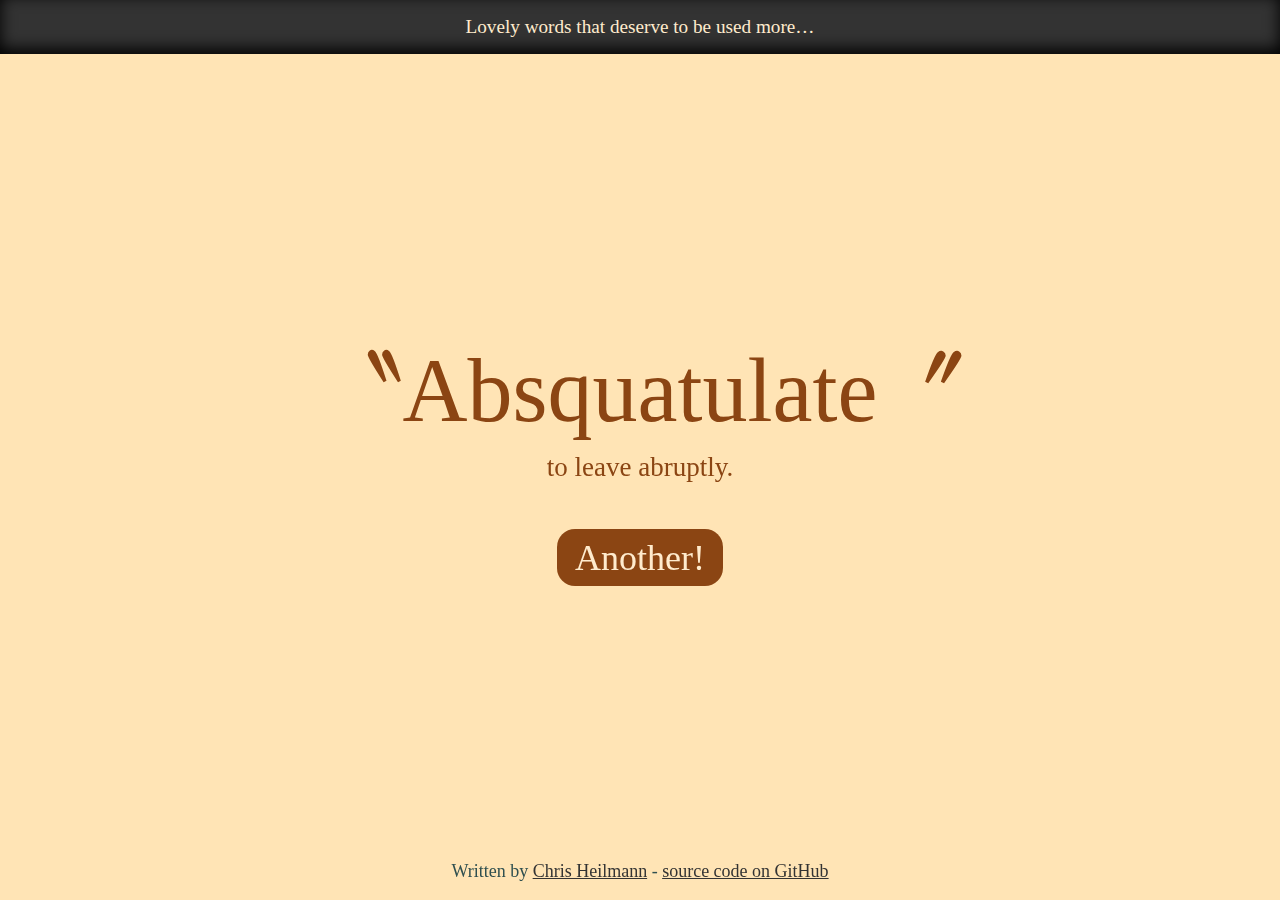
==== index.html @ 7df81784 "adding all the code" ====
<!DOCTYPE html>
<html lang="en">
<head>
<meta charset="UTF-8">
<meta name="viewport" content="width=device-width, initial-scale=1.0">
<title>Lovely words that deserve to be used more</title>
<link rel="stylesheet" href="styles.css">
</head>
<body>
<header>
    <h1>Lovely words that deserve to be used more…</h1>
</header>    
<section>

<dl>
    <dt>Absquatulate</dt><dd>to leave abruptly.</dd>
    <dt>Argle-bargle</dt><dd>noisy arguing.</dd>
    <dt>Balderdash</dt><dd>absurd or nonsensical talk.</dd>
    <dt>Baloney</dt><dd>nonsense or foolishness.</dd>
    <dt>Bibble</dt><dd>to drink or eat noisily.</dd>
    <dt>Blatherskite</dt><dd>a person who talks at length without making sense.</dd>
    <dt>Bloviate</dt><dd>to speak pompously or at length.</dd>
    <dt>Borborygmus</dt><dd>the sound your stomach makes when hungry.</dd>
    <dt>Brouhaha</dt><dd>noisy excitement or reaction.</dd>
    <dt>Bumbershoot</dt><dd>umbrella.</dd>
    <dt>Bumfuzzle</dt><dd>to confuse or fluster.</dd>
    <dt>Cahoots</dt><dd>secret collaboration.</dd>
    <dt>Cantankerous</dt><dd>bad-tempered or grumpy.</dd>
    <dt>Cattywampus</dt><dd>askew or awry.</dd>
    <dt>Codswallop</dt><dd>nonsense.</dd>
    <dt>Collywobbles</dt><dd>butterflies in the stomach; nervousness.</dd>
    <dt>Crapulous</dt><dd>feeling ill due to excessive eating or drinking.</dd>
    <dt>Curmudgeon</dt><dd>a bad-tempered person.</dd>
    <dt>Dillydally</dt><dd>to waste time through indecision.</dd>
    <dt>Discombobulate</dt><dd>to confuse someone.</dd>
    <dt>Donnybrook</dt><dd>a heated argument or fight.</dd>
    <dt>Doohickey</dt><dd>an unnamed gadget or item.</dd>
    <dt>Doozy</dt><dd>something outstanding or unique.</dd>
    <dt>Doppelgänger</dt><dd>someone's exact double.</dd>
    <dt>Dulciloquent</dt><dd>speaking sweetly or gently.</dd>
    <dt>Firkin</dt><dd>a small wooden cask or container.</dd>
    <dt>Flabbergasted</dt><dd>shocked or astonished</dd>
    <dt>Flibbertigibbet</dt><dd>a frivolous or excessively talkative person.</dd>
    <dt>Flummox</dt><dd>to perplex someone greatly.</dd>
    <dt>Folderol</dt><dd>trivial or nonsensical fuss.</dd>
    <dt>Foofaraw</dt><dd>excessive fuss or attention.</dd>
    <dt>Fuddy-duddy</dt><dd>a person who is old-fashioned or fussy.</dd>
    <dt>Gallivant</dt><dd>to travel or roam about for pleasure.</dd>
    <dt>Gardyloo</dt><dd>warning shouted before throwing water from above.</dd>
    <dt>Gazump</dt><dd>to cheat or outbid at the last minute.</dd>
    <dt>Gobbemouche</dt><dd>a credulous or gullible person.</dd>
    <dt>Gobbledygook</dt><dd>meaningless language or jargon.</dd>
    <dt>Gongoozle</dt><dd>to stare idly at something.</dd>
    <dt>Gubbins</dt><dd>miscellaneous items.</dd>
    <dt>Higgledy-piggledy</dt><dd>in a confused or disorderly manner.</dd>
    <dt>Hobbledehoy</dt><dd>a clumsy or awkward youth.</dd>
    <dt>Hodgepodge</dt><dd>a confused mixture.</dd>
    <dt>Hornswoggle</dt><dd>to trick or deceive.</dd>
    <dt>Hullabaloo</dt><dd>loud noise or disturbance.</dd>
    <dt>Impignorate</dt><dd>to pawn or mortgage something.</dd>
    <dt>Jabberwocky</dt><dd>meaningless or nonsensical talk.</dd>
    <dt>Jackanapes</dt><dd>a cheeky or impertinent person.</dd>
    <dt>Kerfuffle</dt><dd>a commotion or fuss.</dd>
    <dt>Kerplunk</dt><dd>a sound of something heavy falling into water.</dd>
    <dt>Klutz</dt><dd>a clumsy person.</dd>
    <dt>Lackadaisical</dt><dd>lacking enthusiasm or effort.</dd>
    <dt>Lambent</dt><dd>softly glowing or flickering.</dd>
    <dt>Lollygag</dt><dd>to spend time aimlessly; idle.</dd>
    <dt>Malarkey</dt><dd>nonsense; insincere talk.</dd>
    <dt>Mollycoddle</dt><dd>to treat someone indulgently or protectively.</dd>
    <dt>Moxie</dt><dd>determination or nerve.</dd>
    <dt>Muckety-muck</dt><dd>a self-important person.</dd>
    <dt>Nitwit</dt><dd>silly or foolish person.</dd>
    <dt>Noggin</dt><dd>a person's head.</dd>
    <dt>Nudiustertian</dt><dd>the day before yesterday.</dd>
    <dt>Oxter</dt><dd>armpit.</dd>
    <dt>Pandiculation</dt><dd>stretching oneself and yawning.</dd>
    <dt>Panjandrum</dt><dd>a person who has or claims to have great authority.</dd>
    <dt>Persnickety</dt><dd>overly particular about minor details.</dd>
    <dt>Petrichor</dt><dd>the pleasant smell after rain.</dd>
    <dt>Piffle</dt><dd>trivial nonsense.</dd>
    <dt>Pogonotrophy</dt><dd>the act of cultivating a beard.</dd>
    <dt>Poppycock</dt><dd>nonsense or foolish talk.</dd>
    <dt>Quire</dt><dd>two dozen sheets of paper.</dd>
    <dt>Rigmarole</dt><dd>complicated procedure or nonsense.</dd>
    <dt>Salopettes</dt><dd>waterproof trousers used in skiing.</dd>
    <dt>Schadenfreude</dt><dd>pleasure derived from others' misfortunes.</dd>
    <dt>Scuttlebutt</dt><dd>rumor or gossip.</dd>
    <dt>Shenanigans</dt><dd>playful mischief or trickery.</dd>
    <dt>Shilly-shally</dt><dd>to hesitate or be indecisive.</dd>
    <dt>Sialoquent</dt><dd>spitting excessively when speaking.</dd>
    <dt>Skedaddle</dt><dd>to depart quickly.</dd>
    <dt>Skullduggery</dt><dd>trickery or deceitful behavior.</dd>
    <dt>Snickersnee</dt><dd>a large knife.</dd>
    <dt>Snollygoster</dt><dd>a clever, unscrupulous person.</dd>
    <dt>Snuggery</dt><dd>a cozy or comfortable place.</dd>
    <dt>Sockdolager</dt><dd>a decisive blow or an exceptional person or thing.</dd>
    <dt>Taradiddle</dt><dd>trivial lie or nonsense.</dd>
    <dt>Tatterdemalion</dt><dd>person dressed in ragged clothing.</dd>
    <dt>Thingamajig</dt><dd>something whose name is forgotten.</dd>
    <dt>Tintinnabulation</dt><dd>the ringing or sounding of bells.</dd>
    <dt>Troglodyte</dt><dd>a person who lives alone, hermit-like.</dd>
    <dt>Ultracrepidarian</dt><dd>one who speaks beyond their knowledge.</dd>
    <dt>Vomitorium</dt><dd>an entrance or exit in a stadium or theater.</dd>
    <dt>Wabbit</dt><dd>feeling exhausted or slightly unwell.</dd>
    <dt>Whatchamacallit</dt><dd>something whose name escapes you.</dd>
    <dt>Whippersnapper</dt><dd>a young and inexperienced person.</dd>
    <dt>Whirligig</dt><dd>a toy or device that spins.</dd>
    <dt>Widdershins</dt><dd>moving counterclockwise.</dd>
    <dt>Winklepicker</dt><dd>shoe with a sharp, pointed toe.</dd>
    <dt>Woebegone</dt><dd>looking sad or miserable.</dd>
    <dt>Xertz</dt><dd>to gulp something down quickly and greedily.</dd>
    <dt>Yarborough</dt><dd>a hand of cards containing no card above nine.</dd>
    <dt>Zoanthropy</dt><dd>delusion of being an animal.</dd>
    <dt>Zonked</dt><dd>exhausted or extremely tired.</dd>
</dl>
<button>Another!</button>
</section>
<footer>
    <p>Written by <a href="https://christianheilmann.com">Chris Heilmann</a> - <a href="https://codepo8.github.io/lovelywords">source code on GitHub</a></p></footer>
</footer>

<script src="nuxt-react-vue-angular-htmx.js"></script>
</body>
</html>
---- styles.css ----
body {
    font-family: Georgia, 'Times New Roman', Times, serif;
    background: moccasin;
    color: saddlebrown;
    margin: 0;
    padding: 0;
}
section {
    z-index: 2;
    flex: 1;
    display: flex;
    align-items: center;
    flex-direction: column;
    inset: 0;
    position: fixed;
    justify-content: center;
    overflow: hidden;
}
dl {
    text-align: center;
}
dt {
   font-size: 10vmin;
   position: absolute;
   top: -100vmin;
   opacity: 0;

}
dt.current {
    position: relative;
    top: 0;
    opacity: 1;
    transition: 400ms;
}
dt.current + dd {
    position: relative;
    top: 0;
    opacity: 1;
    transition: 400ms;
}
dt::before {
    content: '〝';
}
dt::after {
    content: '〞';
}
dd {
    position: absolute;
    top: -100vmin;
    font-size: 3vmin;
    margin: 0;
    padding: 0;
    opacity: 0;
}
button {
    font-family: inherit;
    background-color: saddlebrown;
    color: blanchedalmond;
    border: none;
    padding: .2em .5em;
    font-size: 4vmin;
    margin-top: 30px;
    border-radius: .5em;
    cursor: pointer;
    transition: 200ms;
}
button:hover {
    transform: scale(1.1);
    transition: 200ms;
}
button:active {
    transform: scale(1.4);
}
header {
    background: #333;
    color: blanchedalmond;
    padding: .2em;
    box-shadow: inset 0px -5px 1em 0px #000;
    z-index: 5;
    position: relative;
    text-align: center;
}
h1 {
    font-size: 1.2em;
    font-weight: normal;
}
footer {
    text-align: center;
    font-size: 2vmin;
    color: darkslategray;
    position: fixed;
    bottom: 0;
    width: 100%;
}
footer a {
    color:#333
}
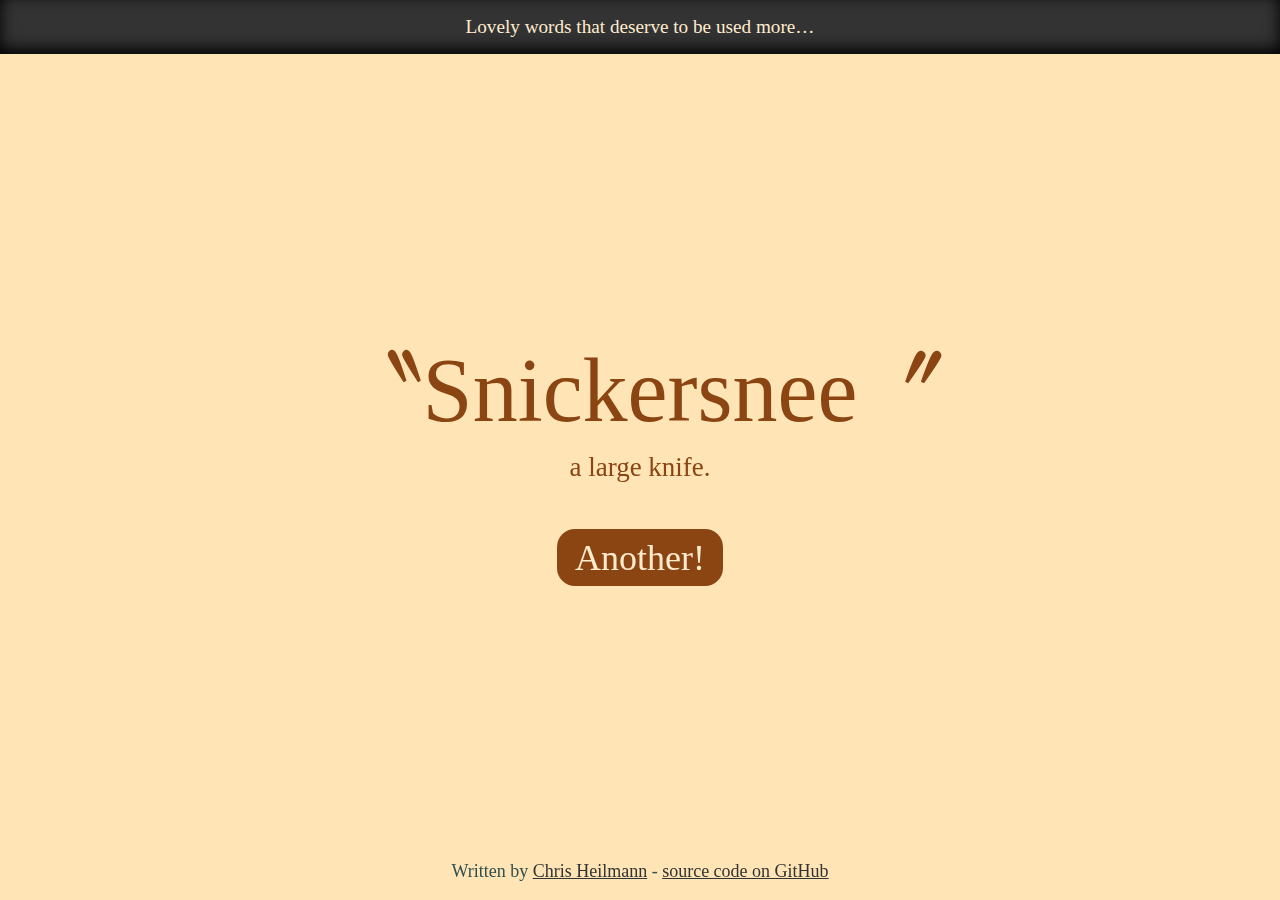
==== commit 301d1fce: "Fixing footer link" ====
--- a/index.html
+++ b/index.html
@@ -117,7 +117,7 @@
 <button>Another!</button>
 </section>
 <footer>
-    <p>Written by <a href="https://christianheilmann.com">Chris Heilmann</a> - <a href="https://codepo8.github.io/lovelywords">source code on GitHub</a></p></footer>
+    <p>Written by <a href="https://christianheilmann.com">Chris Heilmann</a> - <a href="https://github.com/codepo8/lovelywords/">source code on GitHub</a></p></footer>
 </footer>
 
 <script src="nuxt-react-vue-angular-htmx.js"></script>
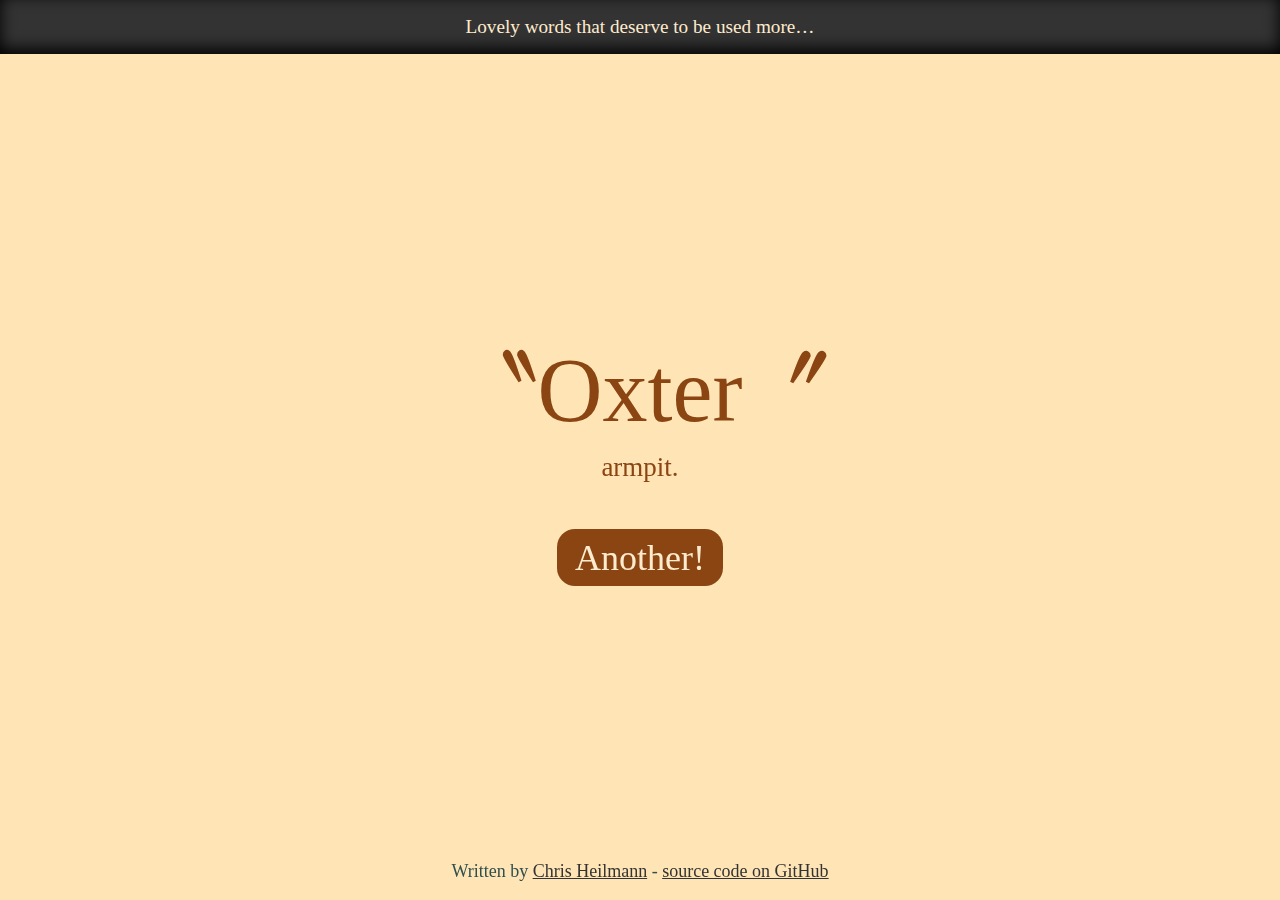
==== commit 86e7c52d: "fixing footer links" ====
--- a/index.html
+++ b/index.html
@@ -4,7 +4,7 @@
 <meta charset="UTF-8">
 <meta name="viewport" content="width=device-width, initial-scale=1.0">
 <title>Lovely words that deserve to be used more</title>
-<link rel="stylesheet" href="styles.css">
+<link rel="stylesheet" href="shadcnfreude.css">
 </head>
 <body>
 <header>
--- a/shadcnfreude.css
+++ b/shadcnfreude.css
@@ -0,0 +1,98 @@
+body {
+    font-family: Georgia, 'Times New Roman', Times, serif;
+    background: moccasin;
+    color: saddlebrown;
+    margin: 0;
+    padding: 0;
+}
+section {
+    z-index: 2;
+    flex: 1;
+    display: flex;
+    align-items: center;
+    flex-direction: column;
+    inset: 0;
+    position: fixed;
+    justify-content: center;
+    overflow: hidden;
+}
+dl {
+    text-align: center;
+}
+dt {
+   font-size: 10vmin;
+   position: absolute;
+   top: -100vmin;
+   opacity: 0;
+
+}
+dt.current {
+    position: relative;
+    top: 0;
+    opacity: 1;
+    transition: 400ms;
+}
+dt.current + dd {
+    position: relative;
+    top: 0;
+    opacity: 1;
+    transition: 400ms;
+}
+dt::before {
+    content: '〝';
+}
+dt::after {
+    content: '〞';
+}
+dd {
+    position: absolute;
+    top: -100vmin;
+    font-size: 3vmin;
+    margin: 0;
+    padding: 0;
+    opacity: 0;
+}
+button {
+    font-family: inherit;
+    background-color: saddlebrown;
+    color: blanchedalmond;
+    border: none;
+    padding: .2em .5em;
+    font-size: 4vmin;
+    margin-top: 30px;
+    border-radius: .5em;
+    cursor: pointer;
+    transition: 200ms;
+}
+button:hover {
+    transform: scale(1.1);
+    transition: 200ms;
+}
+button:active {
+    transform: scale(1.4);
+}
+header {
+    background: #333;
+    color: blanchedalmond;
+    padding: .2em;
+    box-shadow: inset 0px -5px 1em 0px #000;
+    z-index: 5;
+    position: relative;
+    text-align: center;
+}
+h1 {
+    font-size: 1.2em;
+    font-weight: normal;
+}
+footer {
+    z-index:4;
+    text-align: center;
+    font-size: 2vmin;
+    color: darkslategray;
+    position: fixed;
+    bottom: 0;
+    width: 100%;
+}
+footer a {
+    color:#333
+}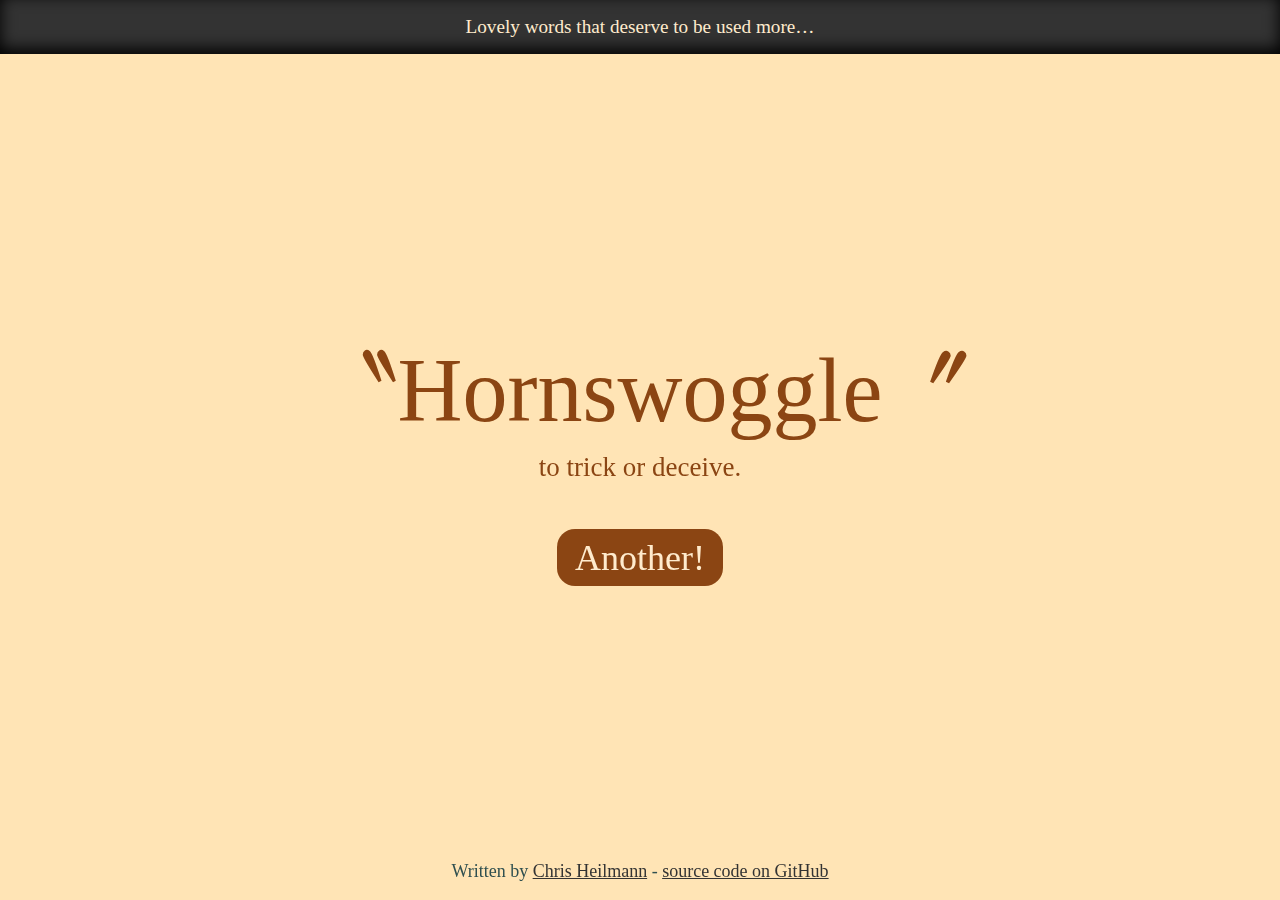
==== commit eb23dd3f: "Add fresh words" ====
--- a/index.html
+++ b/index.html
@@ -113,6 +113,22 @@
     <dt>Yarborough</dt><dd>a hand of cards containing no card above nine.</dd>
     <dt>Zoanthropy</dt><dd>delusion of being an animal.</dd>
     <dt>Zonked</dt><dd>exhausted or extremely tired.</dd>
+    <dt>Phantasmagorical</dt><dd>dreamlike and ethereal, often lacking coherent lucidity.</dd>
+    <dt>Ebullient</dt><dd>bubbly enthusiasm or excitement.</dd>
+    <dt>Defenestration</dt><dd>to throw someone or something out a window.</dd>
+    <dt>Delirium</dt><dd>a state of incoherent thought prone to hallucinations and delusions.</dd>
+    <dt>Quixotic</dt><dd>caught up in grandiose ideas or goals that are beyond realistics or practicality.</dd>
+    <dt>Abscond</dt><dd>to flee swiftly and secretly.</dd>
+    <dt>Zany</dt><dd>ludicrous or outlandish.</dd>
+    <dt>Mellifluous</dt><dd>smooth and nicely flowing like a liquid.</dd>
+    <dt>Bloviate</dt><dd>to discourse pompously at length.</dd>
+    <dt>Orate</dt><dd>to speak formally, and/or with passion.</dd>
+    <dt>Rambunctious</dt><dd>to be boisterous, destructive, and disruptive.</dd>
+    <dt>Flummox</dt><dd>to completely and absolutely perplex.</dd>
+    <dt>Resplendent</dt><dd>to be dazzling and visually appealing.</dd>
+    <dt>Demented</dt><dd>of unsound mental facilities.</dd>
+    <dt>Quibble</dt><dd>a minor and usually largely insignificant criticism.</dd>
+    <dt>Flub</dt><dd>to stuff something up.</dd>
 </dl>
 <button>Another!</button>
 </section>
@@ -122,4 +138,4 @@
 
 <script src="nuxt-react-vue-angular-htmx.js"></script>
 </body>
-</html>+</html>
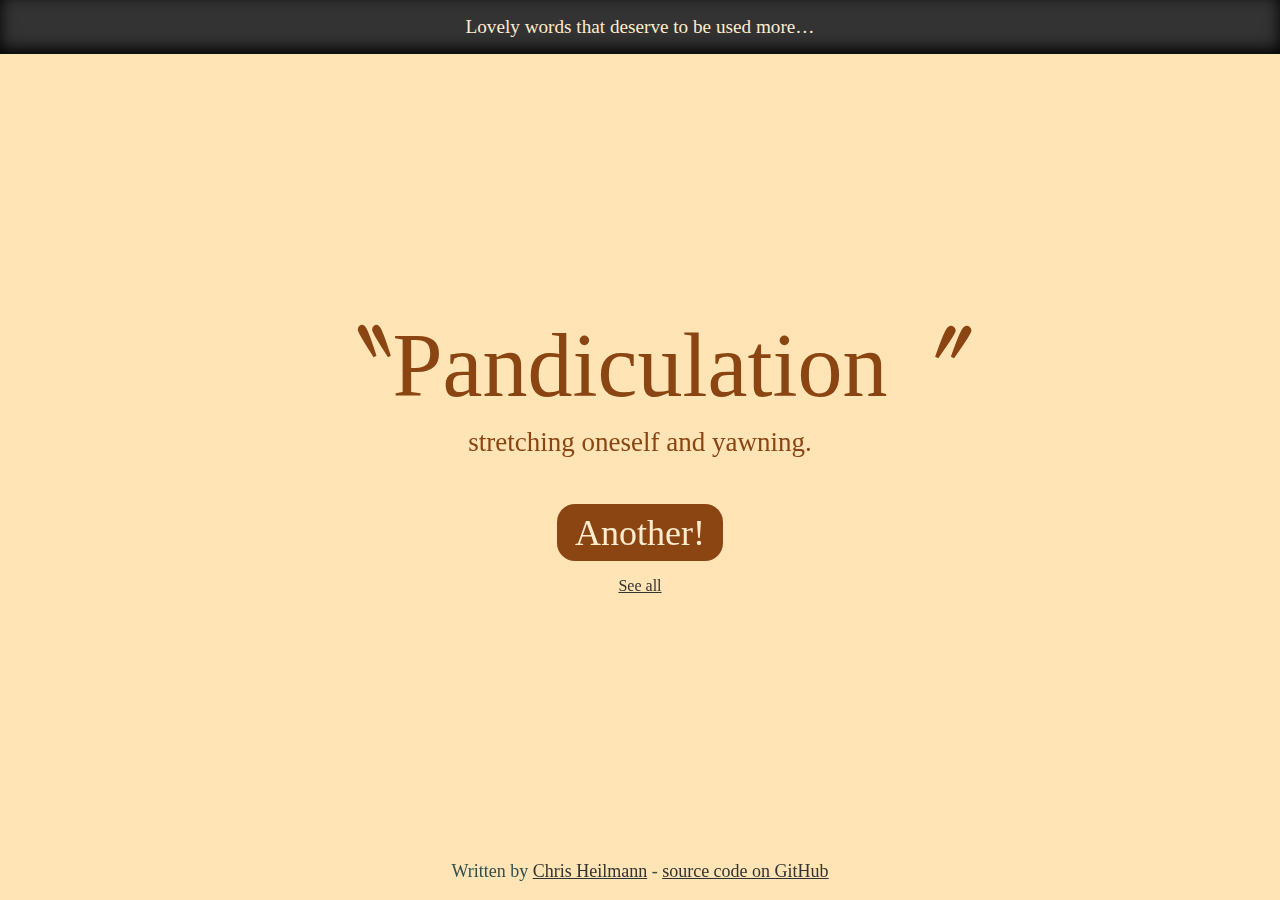
==== commit c2331a6b: "showing all" ====
--- a/index.html
+++ b/index.html
@@ -11,7 +11,6 @@
     <h1>Lovely words that deserve to be used more…</h1>
 </header>    
 <section>
-
 <dl>
     <dt>Absquatulate</dt><dd>to leave abruptly.</dd>
     <dt>Argle-bargle</dt><dd>noisy arguing.</dd>
@@ -113,29 +112,13 @@
     <dt>Yarborough</dt><dd>a hand of cards containing no card above nine.</dd>
     <dt>Zoanthropy</dt><dd>delusion of being an animal.</dd>
     <dt>Zonked</dt><dd>exhausted or extremely tired.</dd>
-    <dt>Phantasmagorical</dt><dd>dreamlike and ethereal, often lacking coherent lucidity.</dd>
-    <dt>Ebullient</dt><dd>bubbly enthusiasm or excitement.</dd>
-    <dt>Defenestration</dt><dd>to throw someone or something out a window.</dd>
-    <dt>Delirium</dt><dd>a state of incoherent thought prone to hallucinations and delusions.</dd>
-    <dt>Quixotic</dt><dd>caught up in grandiose ideas or goals that are beyond realistics or practicality.</dd>
-    <dt>Abscond</dt><dd>to flee swiftly and secretly.</dd>
-    <dt>Zany</dt><dd>ludicrous or outlandish.</dd>
-    <dt>Mellifluous</dt><dd>smooth and nicely flowing like a liquid.</dd>
-    <dt>Bloviate</dt><dd>to discourse pompously at length.</dd>
-    <dt>Orate</dt><dd>to speak formally, and/or with passion.</dd>
-    <dt>Rambunctious</dt><dd>to be boisterous, destructive, and disruptive.</dd>
-    <dt>Flummox</dt><dd>to completely and absolutely perplex.</dd>
-    <dt>Resplendent</dt><dd>to be dazzling and visually appealing.</dd>
-    <dt>Demented</dt><dd>of unsound mental facilities.</dd>
-    <dt>Quibble</dt><dd>a minor and usually largely insignificant criticism.</dd>
-    <dt>Flub</dt><dd>to stuff something up.</dd>
 </dl>
 <button>Another!</button>
+<a href="index.html#all" class="all">See all</a>
 </section>
 <footer>
     <p>Written by <a href="https://christianheilmann.com">Chris Heilmann</a> - <a href="https://github.com/codepo8/lovelywords/">source code on GitHub</a></p></footer>
 </footer>
-
 <script src="nuxt-react-vue-angular-htmx.js"></script>
 </body>
-</html>
+</html>--- a/shadcnfreude.css
+++ b/shadcnfreude.css
@@ -95,4 +95,8 @@
 }
 footer a {
     color:#333
+}
+.all {
+    margin: 1em 0;
+    color: #333;
 }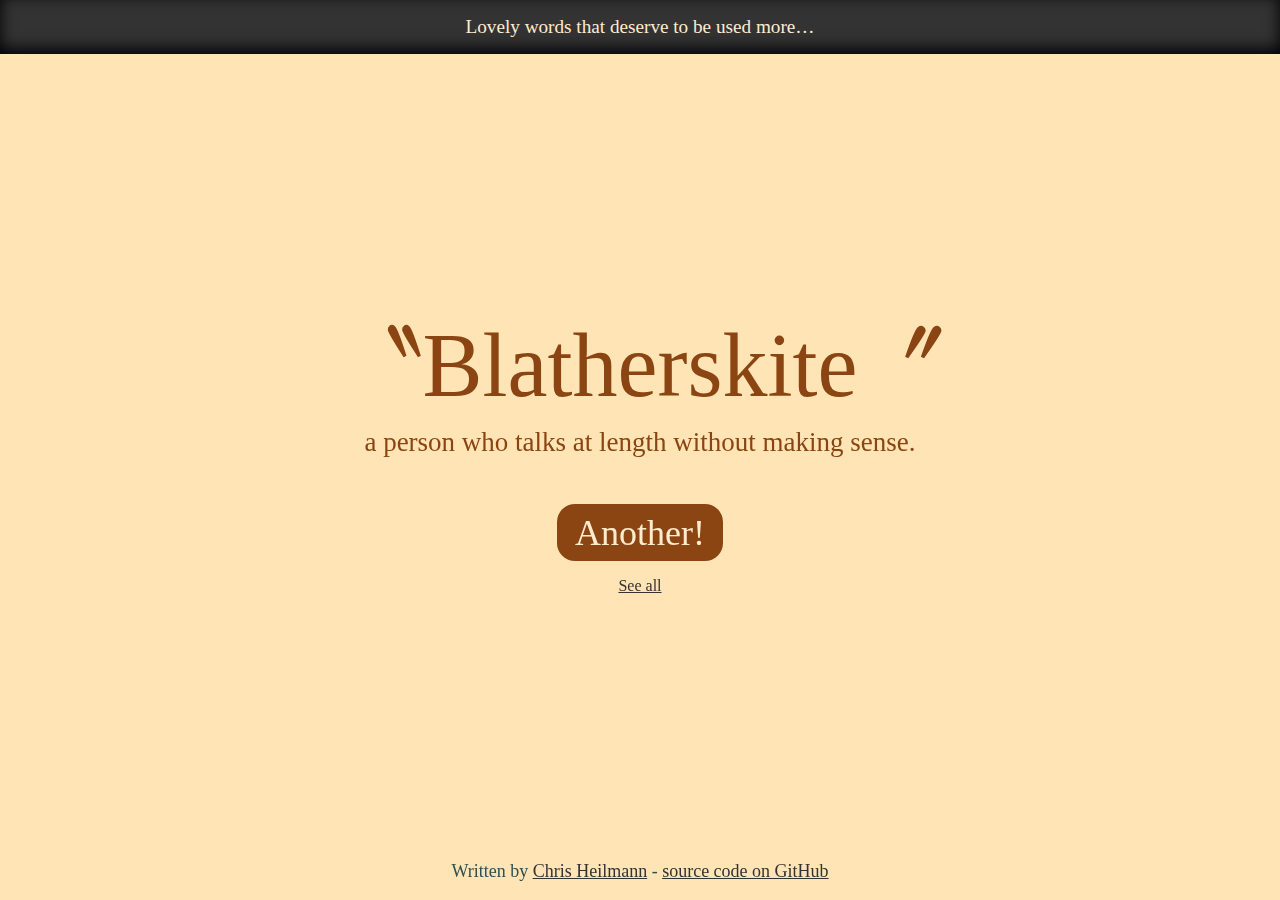
==== commit 05437906: "Merge pull request #1 from DeclanChidlow/patch-1" ====
--- a/index.html
+++ b/index.html
@@ -112,6 +112,22 @@
     <dt>Yarborough</dt><dd>a hand of cards containing no card above nine.</dd>
     <dt>Zoanthropy</dt><dd>delusion of being an animal.</dd>
     <dt>Zonked</dt><dd>exhausted or extremely tired.</dd>
+    <dt>Phantasmagorical</dt><dd>dreamlike and ethereal, often lacking coherent lucidity.</dd>
+    <dt>Ebullient</dt><dd>bubbly enthusiasm or excitement.</dd>
+    <dt>Defenestration</dt><dd>to throw someone or something out a window.</dd>
+    <dt>Delirium</dt><dd>a state of incoherent thought prone to hallucinations and delusions.</dd>
+    <dt>Quixotic</dt><dd>caught up in grandiose ideas or goals that are beyond realistics or practicality.</dd>
+    <dt>Abscond</dt><dd>to flee swiftly and secretly.</dd>
+    <dt>Zany</dt><dd>ludicrous or outlandish.</dd>
+    <dt>Mellifluous</dt><dd>smooth and nicely flowing like a liquid.</dd>
+    <dt>Bloviate</dt><dd>to discourse pompously at length.</dd>
+    <dt>Orate</dt><dd>to speak formally, and/or with passion.</dd>
+    <dt>Rambunctious</dt><dd>to be boisterous, destructive, and disruptive.</dd>
+    <dt>Flummox</dt><dd>to completely and absolutely perplex.</dd>
+    <dt>Resplendent</dt><dd>to be dazzling and visually appealing.</dd>
+    <dt>Demented</dt><dd>of unsound mental facilities.</dd>
+    <dt>Quibble</dt><dd>a minor and usually largely insignificant criticism.</dd>
+    <dt>Flub</dt><dd>to stuff something up.</dd>
 </dl>
 <button>Another!</button>
 <a href="index.html#all" class="all">See all</a>
@@ -121,4 +137,4 @@
 </footer>
 <script src="nuxt-react-vue-angular-htmx.js"></script>
 </body>
-</html>+</html>
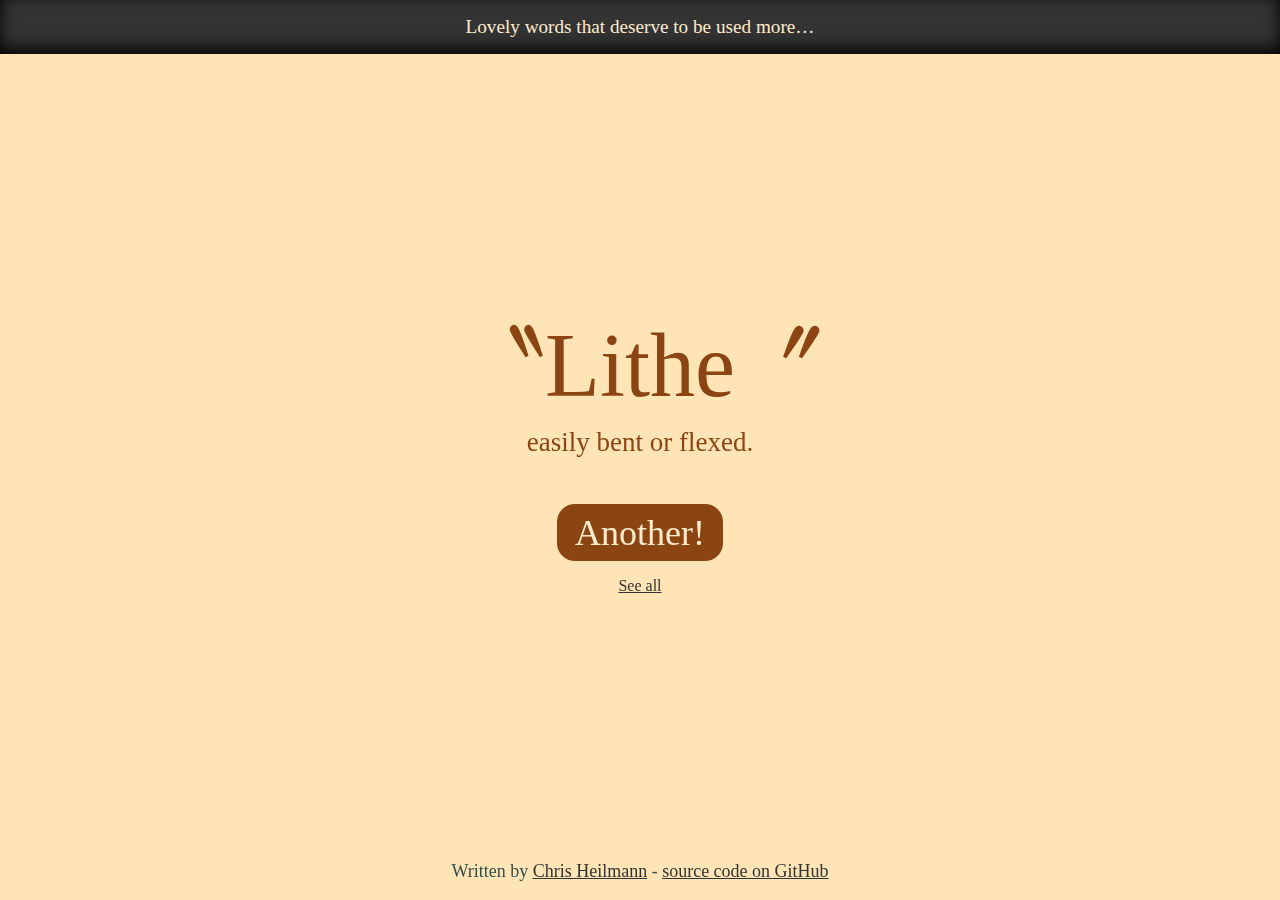
==== commit 7fa6db10: "even more words" ====
--- a/index.html
+++ b/index.html
@@ -12,79 +12,212 @@
 </header>    
 <section>
 <dl>
+    <dt>Abate</dt><dd>to decrease in force or intensity.</dd>
+    <dt>Abscond</dt><dd>to flee swiftly and secretly.</dd>
     <dt>Absquatulate</dt><dd>to leave abruptly.</dd>
+    <dt>Acumen</dt><dd>keenness and depth of perception, discernment, or discrimination especially in practical matters.</dd>
+    <dt>Adulation</dt><dd>extreme or excessive admiration or flattery.</dd>
+    <dt>Aeonian</dt><dd>lasting for an immeasurably or indefinitely long period of time.</dd>
+    <dt>Aesthetic</dt><dd>pleasing in appearance, attractive.</dd>
+    <dt>Alacrity</dt><dd>lively, cheerful and eager behavior.</dd>
+    <dt>Alluring</dt><dd>having a strongly attractive or enticing quality.</dd>
+    <dt>Amative</dt><dd>relating to or indicative of love.</dd>
+    <dt>Amiable</dt><dd>friendly, sociable, and generally agreeable.</dd>
+    <dt>Amorous</dt><dd>the act of being in love.</dd>
+    <dt>Aplomb</dt><dd>complete and confident composure or self-assurance.</dd>
+    <dt>Aptitude</dt><dd>talent or natural ability.</dd>
     <dt>Argle-bargle</dt><dd>noisy arguing.</dd>
+    <dt>Assiduity</dt><dd>dedication, diligence and great focus.</dd>
+    <dt>Astute</dt><dd>having or showing shrewdness and an ability to notice and understand things clearly, mentally sharp.</dd>
+    <dt>Auspicious</dt><dd>showing or suggesting that future success is likely.</dd>
     <dt>Balderdash</dt><dd>absurd or nonsensical talk.</dd>
     <dt>Baloney</dt><dd>nonsense or foolishness.</dd>
+    <dt>Bellwether</dt><dd>one that takes the lead or initiative, trendsetter.</dd>
+    <dt>Besottedness</dt><dd>blindly or utterly infatuated.</dd>
+    <dt>Bespoke</dt><dd>custom-made.</dd>
     <dt>Bibble</dt><dd>to drink or eat noisily.</dd>
     <dt>Blatherskite</dt><dd>a person who talks at length without making sense.</dd>
+    <dt>Bloviate</dt><dd>to discourse pompously at length.</dd>
+    <dt>Bloviate</dt><dd>to speak or write in a showy, grandiose way.</dd>
     <dt>Bloviate</dt><dd>to speak pompously or at length.</dd>
+    <dt>Boondoggle</dt><dd>work that you do just so that you look busy, but it isn't actually useful.</dd>
     <dt>Borborygmus</dt><dd>the sound your stomach makes when hungry.</dd>
+    <dt>Brobdingnagian</dt><dd>marked by tremendous size.</dd>
     <dt>Brouhaha</dt><dd>noisy excitement or reaction.</dd>
     <dt>Bumbershoot</dt><dd>umbrella.</dd>
     <dt>Bumfuzzle</dt><dd>to confuse or fluster.</dd>
+    <dt>Cacophony</dt><dd>a loud, obnoxious blend of sounds.</dd>
     <dt>Cahoots</dt><dd>secret collaboration.</dd>
+    <dt>Candor</dt><dd>free from prejudice or malice, honest, sincere.</dd>
+    <dt>Canny</dt><dd>clever, shrewd.</dd>
+    <dt>Canonize</dt><dd>to treat as illustrious, preeminent, or sacred.</dd>
+    <dt>Canoodle</dt><dd>to engage in amorous embracing, caressing, and kissing.</dd>
     <dt>Cantankerous</dt><dd>bad-tempered or grumpy.</dd>
     <dt>Cattywampus</dt><dd>askew or awry.</dd>
+    <dt>Cimmerian</dt><dd>very dark or gloomy.</dd>
+    <dt>Circumlocution</dt><dd>the use of an unnecessarily large number of words to express an idea.</dd>
     <dt>Codswallop</dt><dd>nonsense.</dd>
     <dt>Collywobbles</dt><dd>butterflies in the stomach; nervousness.</dd>
+    <dt>Comprehend</dt><dd>to grasp the nature, significance, or meaning of.</dd>
+    <dt>Confluence</dt><dd>used when discussing a meeting of minds, a group of ideas, or a coming together of diverse people for a gathering.</dd>
+    <dt>Coruscate</dt><dd>to be brilliant or showy in technique or style.</dd>
     <dt>Crapulous</dt><dd>feeling ill due to excessive eating or drinking.</dd>
     <dt>Curmudgeon</dt><dd>a bad-tempered person.</dd>
+    <dt>Debase</dt><dd>to lower in status, esteem, quality, or character.</dd>
+    <dt>Defenestration</dt><dd>to throw someone or something out a window.</dd>
+    <dt>Deferential</dt><dd>showing or expressing respect and high regard due a superior or an elder.</dd>
+    <dt>Delirium</dt><dd>a state of incoherent thought prone to hallucinations and delusions.</dd>
+    <dt>Demented</dt><dd>of unsound mental facilities.</dd>
+    <dt>Despondent</dt><dd>feeling or showing extreme discouragement, dejection (lowness of spirits), or depression.</dd>
+    <dt>Devotion</dt><dd>earnest attachment to a cause, person, etc.</dd>
+    <dt>Diatribe</dt><dd>nasty (and usually lengthy) tirade, whether spoken or written.</dd>
+    <dt>Diligent</dt><dd>characterized by steady, earnest, and energetic effort.</dd>
     <dt>Dillydally</dt><dd>to waste time through indecision.</dd>
+    <dt>Diminutive</dt><dd>a word or name usually indicating small size.</dd>
+    <dt>Discombobulate</dt><dd>to confuse (someone).</dd>
     <dt>Discombobulate</dt><dd>to confuse someone.</dd>
     <dt>Donnybrook</dt><dd>a heated argument or fight.</dd>
     <dt>Doohickey</dt><dd>an unnamed gadget or item.</dd>
     <dt>Doozy</dt><dd>something outstanding or unique.</dd>
     <dt>Doppelgänger</dt><dd>someone's exact double.</dd>
     <dt>Dulciloquent</dt><dd>speaking sweetly or gently.</dd>
+    <dt>Ebullience</dt><dd>the quality of lively or enthusiastic expression of thoughts or feelings.</dd>
+    <dt>Ebullient</dt><dd>bubbly enthusiasm or excitement.</dd>
+    <dt>Effervescent</dt><dd>having the property of forming bubbles.</dd>
+    <dt>Eloquent</dt><dd>marked by forceful and fluent expression (having a way with words).</dd>
+    <dt>Elucidate</dt><dd>to explain very clearly.</dd>
+    <dt>Endearment</dt><dd>a word or an act (such as a caress) expressing affection.</dd>
+    <dt>Enlightened</dt><dd>freed from ignorance and misinformation.</dd>
+    <dt>Ennui</dt><dd>a feeling of weariness and dissatisfaction, boredom.</dd>
+    <dt>Ephemeral</dt><dd>lasting a very short time.</dd>
+    <dt>Equitable</dt><dd>a fair division between all parties.</dd>
+    <dt>Erudite</dt><dd>having or showing knowledge that is gained by studying.</dd>
+    <dt>Evenfall</dt><dd>the beginning of evening, dusk.</dd>
+    <dt>Exquisite</dt><dd>pleasing through beauty, fitness, or perfection.</dd>
+    <dt>Extol</dt><dd>to give high praise.</dd>
+    <dt>Facetiously</dt><dd>joking or jesting, often inappropriately.</dd>
+    <dt>Fastidious</dt><dd>showing or demanding excessive delicacy or care.</dd>
     <dt>Firkin</dt><dd>a small wooden cask or container.</dd>
+    <dt>Flabbergast</dt><dd>to overwhelm with shock, surprise, or wonder.</dd>
     <dt>Flabbergasted</dt><dd>shocked or astonished</dd>
     <dt>Flibbertigibbet</dt><dd>a frivolous or excessively talkative person.</dd>
+    <dt>Floccinaucinihilipilification</dt><dd>the act or habit of assessing something as worthless.</dd>
+    <dt>Flub</dt><dd>to stuff something up.</dd>
     <dt>Flummox</dt><dd>to perplex someone greatly.</dd>
     <dt>Folderol</dt><dd>trivial or nonsensical fuss.</dd>
     <dt>Foofaraw</dt><dd>excessive fuss or attention.</dd>
+    <dt>Fortnight</dt><dd>a period of 14 days.</dd>
     <dt>Fuddy-duddy</dt><dd>a person who is old-fashioned or fussy.</dd>
     <dt>Gallivant</dt><dd>to travel or roam about for pleasure.</dd>
     <dt>Gardyloo</dt><dd>warning shouted before throwing water from above.</dd>
+    <dt>Gasconade</dt><dd>to brag or boast.</dd>
     <dt>Gazump</dt><dd>to cheat or outbid at the last minute.</dd>
     <dt>Gobbemouche</dt><dd>a credulous or gullible person.</dd>
     <dt>Gobbledygook</dt><dd>meaningless language or jargon.</dd>
     <dt>Gongoozle</dt><dd>to stare idly at something.</dd>
+    <dt>Granular</dt><dd>finely detailed. Can also help describe a meticulous level of detail in your own work, thinking, or planning.</dd>
+    <dt>Gratuitous</dt><dd>unnecessary, uncalled-for.</dd>
+    <dt>Gregarious</dt><dd>tending to associate with others of one's kind, social.</dd>
     <dt>Gubbins</dt><dd>miscellaneous items.</dd>
+    <dt>Halcyon</dt><dd>characterized by happiness, great success, and prosperity.</dd>
     <dt>Higgledy-piggledy</dt><dd>in a confused or disorderly manner.</dd>
+    <dt>Hippopotomonstrosesquipedaliophobic</dt><dd>someone with a fear of long words.</dd>
     <dt>Hobbledehoy</dt><dd>a clumsy or awkward youth.</dd>
     <dt>Hodgepodge</dt><dd>a confused mixture.</dd>
     <dt>Hornswoggle</dt><dd>to trick or deceive.</dd>
     <dt>Hullabaloo</dt><dd>loud noise or disturbance.</dd>
+    <dt>Idiosyncratic</dt><dd>traits that belong to a person’s character.</dd>
+    <dt>Immaculate</dt><dd>having or containing no flaw or error.</dd>
     <dt>Impignorate</dt><dd>to pawn or mortgage something.</dd>
+    <dt>Incisive</dt><dd>impressively direct and decisive (as in manner or presentation).</dd>
+    <dt>Ineffable</dt><dd>incapable of being expressed in words.</dd>
+    <dt>Infatuated</dt><dd>filled with or marked by a foolish or extravagant love or admiration.</dd>
+    <dt>Ingenious</dt><dd>having or showing an unusual aptitude for discovering, inventing, or contriving.</dd>
+    <dt>Insular</dt><dd>characteristic of an isolated people; an island unto itself.</dd>
+    <dt>Intrepid</dt><dd>characterized by resolute fearlessness, fortitude, and endurance.</dd>
     <dt>Jabberwocky</dt><dd>meaningless or nonsensical talk.</dd>
     <dt>Jackanapes</dt><dd>a cheeky or impertinent person.</dd>
+    <dt>Junoesque</dt><dd>marked by stately beauty.</dd>
     <dt>Kerfuffle</dt><dd>a commotion or fuss.</dd>
     <dt>Kerplunk</dt><dd>a sound of something heavy falling into water.</dd>
     <dt>Klutz</dt><dd>a clumsy person.</dd>
     <dt>Lackadaisical</dt><dd>lacking enthusiasm or effort.</dd>
     <dt>Lambent</dt><dd>softly glowing or flickering.</dd>
+    <dt>Latent</dt><dd>present and capable of emerging or developing but not now visible, obvious or active. In other words -- there, but not there.</dd>
+    <dt>Lateritious</dt><dd>brick-red in colour.</dd>
+    <dt>Lithe</dt><dd>easily bent or flexed.</dd>
     <dt>Lollygag</dt><dd>to spend time aimlessly; idle.</dd>
+    <dt>Lucid</dt><dd>comes from the Latin adjective lucidus (shining), a more fancy word to define a person for his intelligent thinking, capability of being understood or comprehended.</dd>
+    <dt>Magnanimous</dt><dd>showing or suggesting a lofty, courageous, noble spirit.</dd>
+    <dt>Malaise</dt><dd>physical discomfort or a general feeling of being under the weather.</dd>
     <dt>Malarkey</dt><dd>nonsense; insincere talk.</dd>
+    <dt>Maxim</dt><dd>a general truth, fundamental principle, or rule of conduct.</dd>
+    <dt>Mellifluous</dt><dd>having a smooth rich flow; filled with something (such as honey) that sweetens.</dd>
+    <dt>Mellifluous</dt><dd>smooth and nicely flowing like a liquid.</dd>
+    <dt>Meticulous</dt><dd>marked by precise attention to every detail.</dd>
+    <dt>Modicum</dt><dd>a small portion; a limited quantity.</dd>
     <dt>Mollycoddle</dt><dd>to treat someone indulgently or protectively.</dd>
     <dt>Moxie</dt><dd>determination or nerve.</dd>
     <dt>Muckety-muck</dt><dd>a self-important person.</dd>
+    <dt>Myriad</dt><dd>a great number / countless.</dd>
+    <dt>Nefarious</dt><dd>flagrantly wicked or criminal.</dd>
     <dt>Nitwit</dt><dd>silly or foolish person.</dd>
     <dt>Noggin</dt><dd>a person's head.</dd>
+    <dt>Nuance</dt><dd>a very subtle difference.</dd>
     <dt>Nudiustertian</dt><dd>the day before yesterday.</dd>
+    <dt>Obfuscate</dt><dd>to make obscure or unclear.</dd>
+    <dt>Obsequious</dt><dd>subservient (useful in an inferior capacity); marked by a fawning attentiveness.</dd>
+    <dt>Orate</dt><dd>to speak formally, and/or with passion.</dd>
+    <dt>Orgulous</dt><dd>proud.</dd>
+    <dt>Orphic</dt><dd>mystic, oracular; fascinating, entrancing.</dd>
     <dt>Oxter</dt><dd>armpit.</dd>
+    <dt>Panacea</dt><dd>a remedy for all ills or difficulties.</dd>
     <dt>Pandiculation</dt><dd>stretching oneself and yawning.</dd>
     <dt>Panjandrum</dt><dd>a person who has or claims to have great authority.</dd>
+    <dt>Parlance</dt><dd>formal debate or parley.</dd>
+    <dt>Pellucid</dt><dd>easily, clearly understandable.</dd>
+    <dt>Penchant</dt><dd>a strong and continued inclination.</dd>
+    <dt>Penultimate</dt><dd>next to the last thing.</dd>
+    <dt>Perceptive</dt><dd>characterized by sympathetic understanding or insight.</dd>
     <dt>Persnickety</dt><dd>overly particular about minor details.</dd>
+    <dt>Perspicacious</dt><dd>of acute mental vision or discernment.</dd>
+    <dt>Perusal</dt><dd>studying with the intent to memorize.</dd>
+    <dt>Pervicacious</dt><dd>very obstinate, unyielding, willful.</dd>
     <dt>Petrichor</dt><dd>the pleasant smell after rain.</dd>
+    <dt>Phantasmagorical</dt><dd>dreamlike and ethereal, often lacking coherent lucidity.</dd>
+    <dt>Phenomenal</dt><dd>highly extraordinary, exceptional, remarkable.</dd>
     <dt>Piffle</dt><dd>trivial nonsense.</dd>
+    <dt>Pithy</dt><dd>having substance and point, being brief, but very efficient.</dd>
+    <dt>Plethora</dt><dd>an abundance or extreme excess.</dd>
     <dt>Pogonotrophy</dt><dd>the act of cultivating a beard.</dd>
     <dt>Poppycock</dt><dd>nonsense or foolish talk.</dd>
+    <dt>Predilection</dt><dd>an established preference or bias.</dd>
+    <dt>Prodigious</dt><dd>causing amazement or wonder.</dd>
+    <dt>Pulchritudinous</dt><dd>physically beautiful.</dd>
+    <dt>Pusillanimous</dt><dd>lacking courage and resolution.</dd>
+    <dt>Quibble</dt><dd>a minor and usually largely insignificant criticism.</dd>
+    <dt>Quiddity</dt><dd>whatever makes something the type that it is; the essence.</dd>
+    <dt>Quintessential</dt><dd>the perfect example of something.</dd>
     <dt>Quire</dt><dd>two dozen sheets of paper.</dd>
+    <dt>Quixotic</dt><dd>caught up in grandiose ideas or goals that are beyond realistics or practicality.</dd>
+    <dt>Rambunctious</dt><dd>to be boisterous, destructive, and disruptive.</dd>
+    <dt>Ravishing</dt><dd>unusually attractive, pleasing, or striking.</dd>
+    <dt>Repertoire</dt><dd>a person’s list of talents and skills; a list or supply of dramas, operas, pieces, or parts that a company or person is prepared to perform.</dd>
+    <dt>Repudiate</dt><dd>to reject or refuse to recognize as valid.</dd>
+    <dt>Resplendent</dt><dd>shining brilliantly, characterized by a glowing splendor.</dd>
+    <dt>Resplendent</dt><dd>to be dazzling and visually appealing.</dd>
+    <dt>Reverence</dt><dd>honor or respect felt or shown, especially profound adoring awed respect.</dd>
+    <dt>Righteous</dt><dd>acting in accord with divine or moral law, free from guilt or sin.</dd>
     <dt>Rigmarole</dt><dd>complicated procedure or nonsense.</dd>
+    <dt>Rococo</dt><dd>an artistic style especially of the 18th century characterized by fanciful curved asymmetrical forms and elaborate ornamentation.</dd>
+    <dt>Salient</dt><dd>something that stands out and is obvious.</dd>
     <dt>Salopettes</dt><dd>waterproof trousers used in skiing.</dd>
     <dt>Schadenfreude</dt><dd>pleasure derived from others' misfortunes.</dd>
+    <dt>Scintillating</dt><dd>brilliantly lively, stimulating, or witty.</dd>
     <dt>Scuttlebutt</dt><dd>rumor or gossip.</dd>
+    <dt>Selcouth</dt><dd>unusual, strange.</dd>
+    <dt>Sensational</dt><dd>exceedingly or unexpectedly excellent or great.</dd>
+    <dt>Sesquipedalian</dt><dd>loving of long words.</dd>
     <dt>Shenanigans</dt><dd>playful mischief or trickery.</dd>
     <dt>Shilly-shally</dt><dd>to hesitate or be indecisive.</dd>
     <dt>Sialoquent</dt><dd>spitting excessively when speaking.</dd>
@@ -94,40 +227,45 @@
     <dt>Snollygoster</dt><dd>a clever, unscrupulous person.</dd>
     <dt>Snuggery</dt><dd>a cozy or comfortable place.</dd>
     <dt>Sockdolager</dt><dd>a decisive blow or an exceptional person or thing.</dd>
+    <dt>Splendiferous</dt><dd>extraordinarily or showily impressive.</dd>
+    <dt>Staid</dt><dd>marked by settled sedateness and often prim self-restraint.</dd>
+    <dt>Statuesque</dt><dd>resembling a statue especially in dignity, shapeliness, or stillness.</dd>
+    <dt>Studious</dt><dd>character trait involving diligent study.</dd>
+    <dt>Stupendous</dt><dd>causing astonishment or wonder, marvelous.</dd>
+    <dt>Substantiate</dt><dd>to give facts to support a claim.</dd>
+    <dt>Surfeit</dt><dd>the quality of overabundance.</dd>
+    <dt>Sycophant</dt><dd>a self-seeking flatterer.</dd>
+    <dt>Taciturn</dt><dd>temperamentally disinclined (unwilling because of mild dislike or disapproval) to talk.</dd>
     <dt>Taradiddle</dt><dd>trivial lie or nonsense.</dd>
     <dt>Tatterdemalion</dt><dd>person dressed in ragged clothing.</dd>
+    <dt>Tenderness</dt><dd>a tender quality or condition, such as gentleness and affection.</dd>
     <dt>Thingamajig</dt><dd>something whose name is forgotten.</dd>
     <dt>Tintinnabulation</dt><dd>the ringing or sounding of bells.</dd>
+    <dt>Transcendent</dt><dd>extending or lying beyond the limits of ordinary experience, being beyond comprehension.</dd>
     <dt>Troglodyte</dt><dd>a person who lives alone, hermit-like.</dd>
+    <dt>Ubiquitous</dt><dd>existing or being everywhere at the same time; constantly encountered.</dd>
     <dt>Ultracrepidarian</dt><dd>one who speaks beyond their knowledge.</dd>
+    <dt>Umbrage</dt><dd>displeasure, resentment, or anger.</dd>
+    <dt>Unparagoned</dt><dd>having no equal; matchless, incomparable.</dd>
+    <dt>Usufruct</dt><dd>the legal right of using and enjoying the fruits or profits of something belonging to another.</dd>
+    <dt>Venerable</dt><dd>honorable, highly regarded.</dd>
+    <dt>Vitriolic</dt><dd>bitterly harsh language or criticism.</dd>
     <dt>Vomitorium</dt><dd>an entrance or exit in a stadium or theater.</dd>
     <dt>Wabbit</dt><dd>feeling exhausted or slightly unwell.</dd>
     <dt>Whatchamacallit</dt><dd>something whose name escapes you.</dd>
     <dt>Whippersnapper</dt><dd>a young and inexperienced person.</dd>
     <dt>Whirligig</dt><dd>a toy or device that spins.</dd>
     <dt>Widdershins</dt><dd>moving counterclockwise.</dd>
+    <dt>Winebibber</dt><dd>a person who drinks too much wine.</dd>
     <dt>Winklepicker</dt><dd>shoe with a sharp, pointed toe.</dd>
     <dt>Woebegone</dt><dd>looking sad or miserable.</dd>
+    <dt>Wondrous</dt><dd>that is to be marveled at, extraordinary.</dd>
     <dt>Xertz</dt><dd>to gulp something down quickly and greedily.</dd>
     <dt>Yarborough</dt><dd>a hand of cards containing no card above nine.</dd>
+    <dt>Zany</dt><dd>ludicrous or outlandish.</dd>
+    <dt>Zenith</dt><dd>the highest point.</dd>
     <dt>Zoanthropy</dt><dd>delusion of being an animal.</dd>
     <dt>Zonked</dt><dd>exhausted or extremely tired.</dd>
-    <dt>Phantasmagorical</dt><dd>dreamlike and ethereal, often lacking coherent lucidity.</dd>
-    <dt>Ebullient</dt><dd>bubbly enthusiasm or excitement.</dd>
-    <dt>Defenestration</dt><dd>to throw someone or something out a window.</dd>
-    <dt>Delirium</dt><dd>a state of incoherent thought prone to hallucinations and delusions.</dd>
-    <dt>Quixotic</dt><dd>caught up in grandiose ideas or goals that are beyond realistics or practicality.</dd>
-    <dt>Abscond</dt><dd>to flee swiftly and secretly.</dd>
-    <dt>Zany</dt><dd>ludicrous or outlandish.</dd>
-    <dt>Mellifluous</dt><dd>smooth and nicely flowing like a liquid.</dd>
-    <dt>Bloviate</dt><dd>to discourse pompously at length.</dd>
-    <dt>Orate</dt><dd>to speak formally, and/or with passion.</dd>
-    <dt>Rambunctious</dt><dd>to be boisterous, destructive, and disruptive.</dd>
-    <dt>Flummox</dt><dd>to completely and absolutely perplex.</dd>
-    <dt>Resplendent</dt><dd>to be dazzling and visually appealing.</dd>
-    <dt>Demented</dt><dd>of unsound mental facilities.</dd>
-    <dt>Quibble</dt><dd>a minor and usually largely insignificant criticism.</dd>
-    <dt>Flub</dt><dd>to stuff something up.</dd>
 </dl>
 <button>Another!</button>
 <a href="index.html#all" class="all">See all</a>
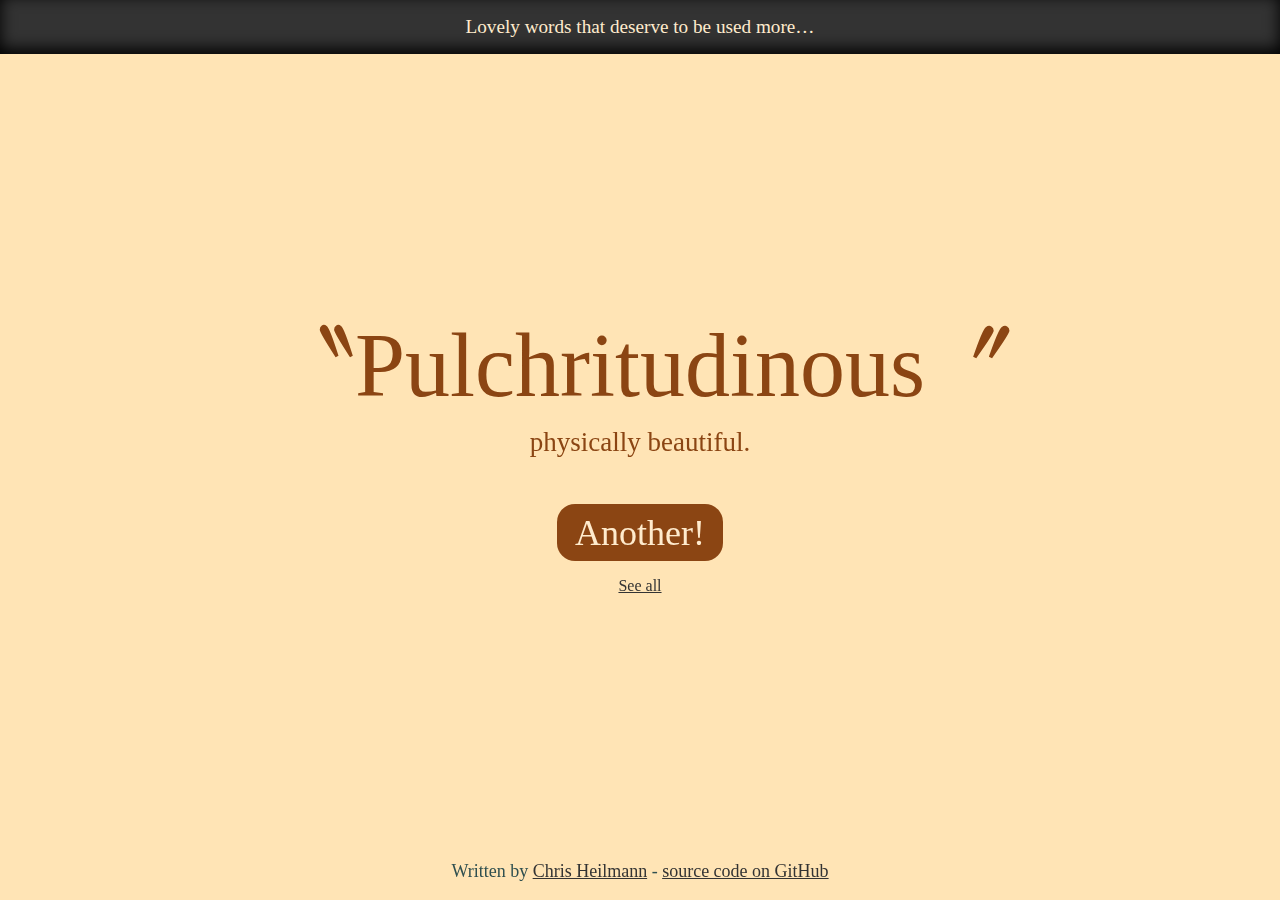
==== commit 9c2679be: "adding builder from markdown file" ====
--- a/index.html
+++ b/index.html
@@ -13,15 +13,18 @@
 <section>
 <dl>
     <dt>Abate</dt><dd>to decrease in force or intensity.</dd>
+    <dt>Abomination</dt><dd>something that is depraved.</dd>
     <dt>Abscond</dt><dd>to flee swiftly and secretly.</dd>
     <dt>Absquatulate</dt><dd>to leave abruptly.</dd>
     <dt>Acumen</dt><dd>keenness and depth of perception, discernment, or discrimination especially in practical matters.</dd>
     <dt>Adulation</dt><dd>extreme or excessive admiration or flattery.</dd>
     <dt>Aeonian</dt><dd>lasting for an immeasurably or indefinitely long period of time.</dd>
     <dt>Aesthetic</dt><dd>pleasing in appearance, attractive.</dd>
+    <dt>Ailurophile</dt><dd>person who loves cats.</dd>
     <dt>Alacrity</dt><dd>lively, cheerful and eager behavior.</dd>
     <dt>Alluring</dt><dd>having a strongly attractive or enticing quality.</dd>
     <dt>Amative</dt><dd>relating to or indicative of love.</dd>
+    <dt>Ambivalence</dt><dd>conflicting feelings or emotions.</dd>
     <dt>Amiable</dt><dd>friendly, sociable, and generally agreeable.</dd>
     <dt>Amorous</dt><dd>the act of being in love.</dd>
     <dt>Aplomb</dt><dd>complete and confident composure or self-assurance.</dd>
@@ -31,21 +34,24 @@
     <dt>Astute</dt><dd>having or showing shrewdness and an ability to notice and understand things clearly, mentally sharp.</dd>
     <dt>Auspicious</dt><dd>showing or suggesting that future success is likely.</dd>
     <dt>Balderdash</dt><dd>absurd or nonsensical talk.</dd>
+    <dt>Balletic</dt><dd>graceful motions.</dd>
     <dt>Baloney</dt><dd>nonsense or foolishness.</dd>
+    <dt>Beleaguer</dt><dd>to threaten or cause difficulties for.</dd>
     <dt>Bellwether</dt><dd>one that takes the lead or initiative, trendsetter.</dd>
     <dt>Besottedness</dt><dd>blindly or utterly infatuated.</dd>
     <dt>Bespoke</dt><dd>custom-made.</dd>
     <dt>Bibble</dt><dd>to drink or eat noisily.</dd>
     <dt>Blatherskite</dt><dd>a person who talks at length without making sense.</dd>
     <dt>Bloviate</dt><dd>to discourse pompously at length.</dd>
-    <dt>Bloviate</dt><dd>to speak or write in a showy, grandiose way.</dd>
-    <dt>Bloviate</dt><dd>to speak pompously or at length.</dd>
     <dt>Boondoggle</dt><dd>work that you do just so that you look busy, but it isn't actually useful.</dd>
     <dt>Borborygmus</dt><dd>the sound your stomach makes when hungry.</dd>
     <dt>Brobdingnagian</dt><dd>marked by tremendous size.</dd>
+    <dt>Brood</dt><dd>deep thoughts about something negative.</dd>
     <dt>Brouhaha</dt><dd>noisy excitement or reaction.</dd>
+    <dt>Bucolic</dt><dd>pleasant aspects of a rural lifestyle.</dd>
     <dt>Bumbershoot</dt><dd>umbrella.</dd>
     <dt>Bumfuzzle</dt><dd>to confuse or fluster.</dd>
+    <dt>Bungalow</dt><dd>single story home with a large porch.</dd>
     <dt>Cacophony</dt><dd>a loud, obnoxious blend of sounds.</dd>
     <dt>Cahoots</dt><dd>secret collaboration.</dd>
     <dt>Candor</dt><dd>free from prejudice or malice, honest, sincere.</dd>
@@ -54,72 +60,107 @@
     <dt>Canoodle</dt><dd>to engage in amorous embracing, caressing, and kissing.</dd>
     <dt>Cantankerous</dt><dd>bad-tempered or grumpy.</dd>
     <dt>Cattywampus</dt><dd>askew or awry.</dd>
+    <dt>Chatoyant</dt><dd>light reflecting through a cut gemstone.</dd>
     <dt>Cimmerian</dt><dd>very dark or gloomy.</dd>
     <dt>Circumlocution</dt><dd>the use of an unnecessarily large number of words to express an idea.</dd>
     <dt>Codswallop</dt><dd>nonsense.</dd>
     <dt>Collywobbles</dt><dd>butterflies in the stomach; nervousness.</dd>
     <dt>Comprehend</dt><dd>to grasp the nature, significance, or meaning of.</dd>
+    <dt>Conflate</dt><dd>combining or fusing things together.</dd>
     <dt>Confluence</dt><dd>used when discussing a meeting of minds, a group of ideas, or a coming together of diverse people for a gathering.</dd>
     <dt>Coruscate</dt><dd>to be brilliant or showy in technique or style.</dd>
     <dt>Crapulous</dt><dd>feeling ill due to excessive eating or drinking.</dd>
+    <dt>Crescendo</dt><dd>the peak in volume of sound that builds up.</dd>
     <dt>Curmudgeon</dt><dd>a bad-tempered person.</dd>
+    <dt>Cynosure</dt><dd>one who is the focus of admiration; the center of attention.</dd>
+    <dt>Dalliance</dt><dd>a casual involvement or romance.</dd>
     <dt>Debase</dt><dd>to lower in status, esteem, quality, or character.</dd>
     <dt>Defenestration</dt><dd>to throw someone or something out a window.</dd>
     <dt>Deferential</dt><dd>showing or expressing respect and high regard due a superior or an elder.</dd>
+    <dt>Defervescence</dt><dd>returning to normal body temperature after having a fever.</dd>
+    <dt>Deft</dt><dd>skilled movements.</dd>
     <dt>Delirium</dt><dd>a state of incoherent thought prone to hallucinations and delusions.</dd>
     <dt>Demented</dt><dd>of unsound mental facilities.</dd>
+    <dt>Demure</dt><dd>modest, not calling attention to oneself.</dd>
+    <dt>Denouement</dt><dd>end of a story, during which things are wrapped up/revealed.</dd>
     <dt>Despondent</dt><dd>feeling or showing extreme discouragement, dejection (lowness of spirits), or depression.</dd>
+    <dt>Desuetude</dt><dd>no longer being used.</dd>
+    <dt>Desultory</dt><dd>occurring without a plan or structured order.</dd>
     <dt>Devotion</dt><dd>earnest attachment to a cause, person, etc.</dd>
+    <dt>Diaphanous</dt><dd>delicate, translucent, very lightweight.</dd>
     <dt>Diatribe</dt><dd>nasty (and usually lengthy) tirade, whether spoken or written.</dd>
     <dt>Diligent</dt><dd>characterized by steady, earnest, and energetic effort.</dd>
     <dt>Dillydally</dt><dd>to waste time through indecision.</dd>
     <dt>Diminutive</dt><dd>a word or name usually indicating small size.</dd>
     <dt>Discombobulate</dt><dd>to confuse (someone).</dd>
-    <dt>Discombobulate</dt><dd>to confuse someone.</dd>
+    <dt>Dissemble</dt><dd>to hide one’s true feelings.</dd>
     <dt>Donnybrook</dt><dd>a heated argument or fight.</dd>
     <dt>Doohickey</dt><dd>an unnamed gadget or item.</dd>
     <dt>Doozy</dt><dd>something outstanding or unique.</dd>
     <dt>Doppelgänger</dt><dd>someone's exact double.</dd>
+    <dt>Dulcet</dt><dd>sounds that are soothing, something that is sweet sounding.</dd>
     <dt>Dulciloquent</dt><dd>speaking sweetly or gently.</dd>
-    <dt>Ebullience</dt><dd>the quality of lively or enthusiastic expression of thoughts or feelings.</dd>
+    <dt>Ebullience</dt><dd>full of energy, highly enthusiastic.</dd>
     <dt>Ebullient</dt><dd>bubbly enthusiasm or excitement.</dd>
-    <dt>Effervescent</dt><dd>having the property of forming bubbles.</dd>
+    <dt>Effervescent</dt><dd>vivacious, bubbly, enthusiastic.</dd>
+    <dt>Efflorescence</dt><dd>what occurs after a time of reflection, study or development; flowering, blossoming.</dd>
+    <dt>Elision</dt><dd>leaving something out.</dd>
+    <dt>Elixir</dt><dd>medicinal potion one would ingest.</dd>
+    <dt>Eloquence</dt><dd>expressing oneself effectively with words.</dd>
     <dt>Eloquent</dt><dd>marked by forceful and fluent expression (having a way with words).</dd>
     <dt>Elucidate</dt><dd>to explain very clearly.</dd>
+    <dt>Embrocation</dt><dd>soothing potion rubbed on the body.</dd>
+    <dt>Emollient</dt><dd>soothing to the skin.</dd>
     <dt>Endearment</dt><dd>a word or an act (such as a caress) expressing affection.</dd>
     <dt>Enlightened</dt><dd>freed from ignorance and misinformation.</dd>
     <dt>Ennui</dt><dd>a feeling of weariness and dissatisfaction, boredom.</dd>
-    <dt>Ephemeral</dt><dd>lasting a very short time.</dd>
+    <dt>Ephemeral</dt><dd>short-lived, lasting only for a short period of time.</dd>
+    <dt>Epiphany</dt><dd>sudden insight or understanding.</dd>
     <dt>Equitable</dt><dd>a fair division between all parties.</dd>
+    <dt>Erstwhile</dt><dd>former, in the past.</dd>
     <dt>Erudite</dt><dd>having or showing knowledge that is gained by studying.</dd>
+    <dt>Ethereal</dt><dd>heavenly, otherworldly.</dd>
+    <dt>Euphonious</dt><dd>sounds that are pleasing to hear.</dd>
+    <dt>Evanescent</dt><dd>fleeting, fading or disappearing quickly.</dd>
     <dt>Evenfall</dt><dd>the beginning of evening, dusk.</dd>
+    <dt>Evocative</dt><dd>bringing to mind strong emotions.</dd>
+    <dt>Exhilaration</dt><dd>feeling of extreme happiness.</dd>
     <dt>Exquisite</dt><dd>pleasing through beauty, fitness, or perfection.</dd>
     <dt>Extol</dt><dd>to give high praise.</dd>
     <dt>Facetiously</dt><dd>joking or jesting, often inappropriately.</dd>
     <dt>Fastidious</dt><dd>showing or demanding excessive delicacy or care.</dd>
+    <dt>Felicity</dt><dd>feeling of happiness.</dd>
     <dt>Firkin</dt><dd>a small wooden cask or container.</dd>
     <dt>Flabbergast</dt><dd>to overwhelm with shock, surprise, or wonder.</dd>
-    <dt>Flabbergasted</dt><dd>shocked or astonished</dd>
     <dt>Flibbertigibbet</dt><dd>a frivolous or excessively talkative person.</dd>
     <dt>Floccinaucinihilipilification</dt><dd>the act or habit of assessing something as worthless.</dd>
     <dt>Flub</dt><dd>to stuff something up.</dd>
     <dt>Flummox</dt><dd>to perplex someone greatly.</dd>
     <dt>Folderol</dt><dd>trivial or nonsensical fuss.</dd>
     <dt>Foofaraw</dt><dd>excessive fuss or attention.</dd>
+    <dt>Forbearance</dt><dd>exercising restraint, putting off something.</dd>
     <dt>Fortnight</dt><dd>a period of 14 days.</dd>
     <dt>Fuddy-duddy</dt><dd>a person who is old-fashioned or fussy.</dd>
+    <dt>Fugacious</dt><dd>fleeting, disappearing after a short time.</dd>
+    <dt>Furtive</dt><dd>sneaky, trying to avoid getting caught.</dd>
+    <dt>Fuscous</dt><dd>being of a somber or dark color.</dd>
     <dt>Gallivant</dt><dd>to travel or roam about for pleasure.</dd>
+    <dt>Gambol</dt><dd>playful frolicking.</dd>
     <dt>Gardyloo</dt><dd>warning shouted before throwing water from above.</dd>
     <dt>Gasconade</dt><dd>to brag or boast.</dd>
     <dt>Gazump</dt><dd>to cheat or outbid at the last minute.</dd>
+    <dt>Gesticulate</dt><dd>expressing meaning with gestures instead of words.</dd>
+    <dt>Glamorous</dt><dd>appealing or attractive.</dd>
     <dt>Gobbemouche</dt><dd>a credulous or gullible person.</dd>
     <dt>Gobbledygook</dt><dd>meaningless language or jargon.</dd>
     <dt>Gongoozle</dt><dd>to stare idly at something.</dd>
+    <dt>Gossamer</dt><dd>sheer, filmy, delicate in appearance.</dd>
     <dt>Granular</dt><dd>finely detailed. Can also help describe a meticulous level of detail in your own work, thinking, or planning.</dd>
     <dt>Gratuitous</dt><dd>unnecessary, uncalled-for.</dd>
     <dt>Gregarious</dt><dd>tending to associate with others of one's kind, social.</dd>
     <dt>Gubbins</dt><dd>miscellaneous items.</dd>
-    <dt>Halcyon</dt><dd>characterized by happiness, great success, and prosperity.</dd>
+    <dt>Halcyon</dt><dd>peaceful, calm, idyllic, characterized by happiness, great success, and prosperity.</dd>
+    <dt>Harbinger</dt><dd>a signal for the approach of something else.</dd>
     <dt>Higgledy-piggledy</dt><dd>in a confused or disorderly manner.</dd>
     <dt>Hippopotomonstrosesquipedaliophobic</dt><dd>someone with a fear of long words.</dd>
     <dt>Hobbledehoy</dt><dd>a clumsy or awkward youth.</dd>
@@ -127,58 +168,92 @@
     <dt>Hornswoggle</dt><dd>to trick or deceive.</dd>
     <dt>Hullabaloo</dt><dd>loud noise or disturbance.</dd>
     <dt>Idiosyncratic</dt><dd>traits that belong to a person’s character.</dd>
+    <dt>Imbroglio</dt><dd>a complex, messed up situation.</dd>
+    <dt>Imbue</dt><dd>to permeate, be dispersed throughout something.</dd>
     <dt>Immaculate</dt><dd>having or containing no flaw or error.</dd>
     <dt>Impignorate</dt><dd>to pawn or mortgage something.</dd>
+    <dt>Incipient</dt><dd>something that is in its early stages.</dd>
     <dt>Incisive</dt><dd>impressively direct and decisive (as in manner or presentation).</dd>
+    <dt>Indoctrinate</dt><dd>to persuade people to believe without questioning or critical thinking.</dd>
     <dt>Ineffable</dt><dd>incapable of being expressed in words.</dd>
     <dt>Infatuated</dt><dd>filled with or marked by a foolish or extravagant love or admiration.</dd>
     <dt>Ingenious</dt><dd>having or showing an unusual aptitude for discovering, inventing, or contriving.</dd>
+    <dt>Ingenue</dt><dd>woman who seems innocent or naïve.</dd>
+    <dt>Insinuate</dt><dd>to hint at something bad without directly saying it.</dd>
+    <dt>Insouciance</dt><dd>being indifferent or unconcerned.</dd>
     <dt>Insular</dt><dd>characteristic of an isolated people; an island unto itself.</dd>
     <dt>Intrepid</dt><dd>characterized by resolute fearlessness, fortitude, and endurance.</dd>
+    <dt>Inured</dt><dd>accustomed to negative circumstances.</dd>
     <dt>Jabberwocky</dt><dd>meaningless or nonsensical talk.</dd>
     <dt>Jackanapes</dt><dd>a cheeky or impertinent person.</dd>
+    <dt>Jubilation</dt><dd>feelings of joy.</dd>
     <dt>Junoesque</dt><dd>marked by stately beauty.</dd>
     <dt>Kerfuffle</dt><dd>a commotion or fuss.</dd>
     <dt>Kerplunk</dt><dd>a sound of something heavy falling into water.</dd>
     <dt>Klutz</dt><dd>a clumsy person.</dd>
+    <dt>Labyrinthine</dt><dd>twisting, confusing, complex.</dd>
     <dt>Lackadaisical</dt><dd>lacking enthusiasm or effort.</dd>
+    <dt>Lagniappe</dt><dd>something extra.</dd>
+    <dt>Lagoon</dt><dd>a shallow body of water that is near, but separated from, a larger body of water.</dd>
     <dt>Lambent</dt><dd>softly glowing or flickering.</dd>
+    <dt>Lamprophony</dt><dd>speaking loudly and enunciating carefully.</dd>
+    <dt>Languor</dt><dd>feeling of sluggishness or listlessness.</dd>
+    <dt>Lassitude</dt><dd>weariness, exhaustion.</dd>
     <dt>Latent</dt><dd>present and capable of emerging or developing but not now visible, obvious or active. In other words -- there, but not there.</dd>
     <dt>Lateritious</dt><dd>brick-red in colour.</dd>
+    <dt>Leisure</dt><dd>time free from obligations or duty.</dd>
+    <dt>Lilt</dt><dd>rhythmic cadence.</dd>
+    <dt>Lissome</dt><dd>slim, graceful, flexible, supple.</dd>
     <dt>Lithe</dt><dd>easily bent or flexed.</dd>
     <dt>Lollygag</dt><dd>to spend time aimlessly; idle.</dd>
+    <dt>Love</dt><dd>intense affection.</dd>
     <dt>Lucid</dt><dd>comes from the Latin adjective lucidus (shining), a more fancy word to define a person for his intelligent thinking, capability of being understood or comprehended.</dd>
+    <dt>Lyrical</dt><dd>beautiful expression of emotions.</dd>
     <dt>Magnanimous</dt><dd>showing or suggesting a lofty, courageous, noble spirit.</dd>
     <dt>Malaise</dt><dd>physical discomfort or a general feeling of being under the weather.</dd>
     <dt>Malarkey</dt><dd>nonsense; insincere talk.</dd>
+    <dt>Malefactor</dt><dd>one who commits evil acts.</dd>
     <dt>Maxim</dt><dd>a general truth, fundamental principle, or rule of conduct.</dd>
     <dt>Mellifluous</dt><dd>having a smooth rich flow; filled with something (such as honey) that sweetens.</dd>
-    <dt>Mellifluous</dt><dd>smooth and nicely flowing like a liquid.</dd>
     <dt>Meticulous</dt><dd>marked by precise attention to every detail.</dd>
     <dt>Modicum</dt><dd>a small portion; a limited quantity.</dd>
+    <dt>Moiety</dt><dd>a part or portion of something.</dd>
     <dt>Mollycoddle</dt><dd>to treat someone indulgently or protectively.</dd>
+    <dt>Mondegreen</dt><dd>incorrectly hearing or interpreting a song’s lyrics.</dd>
     <dt>Moxie</dt><dd>determination or nerve.</dd>
     <dt>Muckety-muck</dt><dd>a self-important person.</dd>
+    <dt>Murmurous</dt><dd>emitting low noises similar to murmurs.</dd>
     <dt>Myriad</dt><dd>a great number / countless.</dd>
     <dt>Nefarious</dt><dd>flagrantly wicked or criminal.</dd>
+    <dt>Nemesis</dt><dd>a rival; an archenemy.</dd>
+    <dt>Nimble</dt><dd>quick, easy movements, navigating difficult motions with ease.</dd>
     <dt>Nitwit</dt><dd>silly or foolish person.</dd>
     <dt>Noggin</dt><dd>a person's head.</dd>
     <dt>Nuance</dt><dd>a very subtle difference.</dd>
     <dt>Nudiustertian</dt><dd>the day before yesterday.</dd>
     <dt>Obfuscate</dt><dd>to make obscure or unclear.</dd>
     <dt>Obsequious</dt><dd>subservient (useful in an inferior capacity); marked by a fawning attentiveness.</dd>
+    <dt>Offing</dt><dd>the part of the sea that cannot be viewed from land; deep sea beyond the horizon.</dd>
+    <dt>Onomatopoeia</dt><dd>using the sound something makes to form its name.</dd>
+    <dt>Opulent</dt><dd>extravagant, lavish, abundant.</dd>
     <dt>Orate</dt><dd>to speak formally, and/or with passion.</dd>
     <dt>Orgulous</dt><dd>proud.</dd>
     <dt>Orphic</dt><dd>mystic, oracular; fascinating, entrancing.</dd>
     <dt>Oxter</dt><dd>armpit.</dd>
+    <dt>Palimpsest</dt><dd>something that has been altered, with traces of the original remaining.</dd>
     <dt>Panacea</dt><dd>a remedy for all ills or difficulties.</dd>
     <dt>Pandiculation</dt><dd>stretching oneself and yawning.</dd>
+    <dt>Panegyric</dt><dd>speech or document written to praise a person.</dd>
     <dt>Panjandrum</dt><dd>a person who has or claims to have great authority.</dd>
+    <dt>Panoply</dt><dd>an impressive display or collection.</dd>
     <dt>Parlance</dt><dd>formal debate or parley.</dd>
     <dt>Pellucid</dt><dd>easily, clearly understandable.</dd>
     <dt>Penchant</dt><dd>a strong and continued inclination.</dd>
     <dt>Penultimate</dt><dd>next to the last thing.</dd>
+    <dt>Penumbra</dt><dd>an area of partial shadow in between fully shadowed areas.</dd>
     <dt>Perceptive</dt><dd>characterized by sympathetic understanding or insight.</dd>
+    <dt>Percussive</dt><dd>resembling the sound of a drum being beaten.</dd>
+    <dt>Peripatetic</dt><dd>frequently traveling or relocating from one place to another.</dd>
     <dt>Persnickety</dt><dd>overly particular about minor details.</dd>
     <dt>Perspicacious</dt><dd>of acute mental vision or discernment.</dd>
     <dt>Perusal</dt><dd>studying with the intent to memorize.</dd>
@@ -186,6 +261,7 @@
     <dt>Petrichor</dt><dd>the pleasant smell after rain.</dd>
     <dt>Phantasmagorical</dt><dd>dreamlike and ethereal, often lacking coherent lucidity.</dd>
     <dt>Phenomenal</dt><dd>highly extraordinary, exceptional, remarkable.</dd>
+    <dt>Photogenic</dt><dd>one whose beauty can be captured in photo or video.</dd>
     <dt>Piffle</dt><dd>trivial nonsense.</dd>
     <dt>Pithy</dt><dd>having substance and point, being brief, but very efficient.</dd>
     <dt>Plethora</dt><dd>an abundance or extreme excess.</dd>
@@ -193,30 +269,42 @@
     <dt>Poppycock</dt><dd>nonsense or foolish talk.</dd>
     <dt>Predilection</dt><dd>an established preference or bias.</dd>
     <dt>Prodigious</dt><dd>causing amazement or wonder.</dd>
+    <dt>Propinquity</dt><dd>being near or close to something.</dd>
+    <dt>Pugnacious</dt><dd>quarrelsome, quick to start an argument.</dd>
     <dt>Pulchritudinous</dt><dd>physically beautiful.</dd>
     <dt>Pusillanimous</dt><dd>lacking courage and resolution.</dd>
+    <dt>Pyrrhic</dt><dd>victory that comes with too great of a cost.</dd>
     <dt>Quibble</dt><dd>a minor and usually largely insignificant criticism.</dd>
     <dt>Quiddity</dt><dd>whatever makes something the type that it is; the essence.</dd>
-    <dt>Quintessential</dt><dd>the perfect example of something.</dd>
+    <dt>Quintessential</dt><dd>perfect or ideal illustration or example.</dd>
     <dt>Quire</dt><dd>two dozen sheets of paper.</dd>
     <dt>Quixotic</dt><dd>caught up in grandiose ideas or goals that are beyond realistics or practicality.</dd>
     <dt>Rambunctious</dt><dd>to be boisterous, destructive, and disruptive.</dd>
     <dt>Ravishing</dt><dd>unusually attractive, pleasing, or striking.</dd>
+    <dt>Redolent</dt><dd>reminder of something else.</dd>
+    <dt>Rejuvenated</dt><dd>looking or feeling refreshed.</dd>
     <dt>Repertoire</dt><dd>a person’s list of talents and skills; a list or supply of dramas, operas, pieces, or parts that a company or person is prepared to perform.</dd>
     <dt>Repudiate</dt><dd>to reject or refuse to recognize as valid.</dd>
+    <dt>Resounding</dt><dd>sound that repeats.</dd>
     <dt>Resplendent</dt><dd>shining brilliantly, characterized by a glowing splendor.</dd>
-    <dt>Resplendent</dt><dd>to be dazzling and visually appealing.</dd>
     <dt>Reverence</dt><dd>honor or respect felt or shown, especially profound adoring awed respect.</dd>
     <dt>Righteous</dt><dd>acting in accord with divine or moral law, free from guilt or sin.</dd>
     <dt>Rigmarole</dt><dd>complicated procedure or nonsense.</dd>
+    <dt>Riparian</dt><dd>adjacent to a stream or river.</dd>
+    <dt>Ripple</dt><dd>a small movement or wave; undulating motion.</dd>
     <dt>Rococo</dt><dd>an artistic style especially of the 18th century characterized by fanciful curved asymmetrical forms and elaborate ornamentation.</dd>
     <dt>Salient</dt><dd>something that stands out and is obvious.</dd>
     <dt>Salopettes</dt><dd>waterproof trousers used in skiing.</dd>
+    <dt>Saunter</dt><dd>to walk in an unhurried manner.</dd>
+    <dt>Scenic</dt><dd>lovely appearance.</dd>
     <dt>Schadenfreude</dt><dd>pleasure derived from others' misfortunes.</dd>
+    <dt>Scintilla</dt><dd>a tiny amount.</dd>
     <dt>Scintillating</dt><dd>brilliantly lively, stimulating, or witty.</dd>
     <dt>Scuttlebutt</dt><dd>rumor or gossip.</dd>
     <dt>Selcouth</dt><dd>unusual, strange.</dd>
+    <dt>Sempiternal</dt><dd>enduring, lasting forever.</dd>
     <dt>Sensational</dt><dd>exceedingly or unexpectedly excellent or great.</dd>
+    <dt>Serendipity</dt><dd>a positive occurrence that takes place by chance.</dd>
     <dt>Sesquipedalian</dt><dd>loving of long words.</dd>
     <dt>Shenanigans</dt><dd>playful mischief or trickery.</dd>
     <dt>Shilly-shally</dt><dd>to hesitate or be indecisive.</dd>
@@ -227,32 +315,48 @@
     <dt>Snollygoster</dt><dd>a clever, unscrupulous person.</dd>
     <dt>Snuggery</dt><dd>a cozy or comfortable place.</dd>
     <dt>Sockdolager</dt><dd>a decisive blow or an exceptional person or thing.</dd>
+    <dt>Sorcery</dt><dd>using black magic.</dd>
     <dt>Splendiferous</dt><dd>extraordinarily or showily impressive.</dd>
+    <dt>Sprightly</dt><dd>energetic and upbeat.</dd>
     <dt>Staid</dt><dd>marked by settled sedateness and often prim self-restraint.</dd>
     <dt>Statuesque</dt><dd>resembling a statue especially in dignity, shapeliness, or stillness.</dd>
     <dt>Studious</dt><dd>character trait involving diligent study.</dd>
     <dt>Stupendous</dt><dd>causing astonishment or wonder, marvelous.</dd>
     <dt>Substantiate</dt><dd>to give facts to support a claim.</dd>
+    <dt>Subterfuge</dt><dd>intentional deceit.</dd>
+    <dt>Summery</dt><dd>warm conditions, as one would expect during the season of summer.</dd>
+    <dt>Sumptuous</dt><dd>magnificent, extravagant, splendid.</dd>
     <dt>Surfeit</dt><dd>the quality of overabundance.</dd>
+    <dt>Surreptitious</dt><dd>sneaky.</dd>
+    <dt>Susurrous</dt><dd>soft sounds, like humming or soft buzzing.</dd>
     <dt>Sycophant</dt><dd>a self-seeking flatterer.</dd>
     <dt>Taciturn</dt><dd>temperamentally disinclined (unwilling because of mild dislike or disapproval) to talk.</dd>
+    <dt>Talisman</dt><dd>item believed to bring about good luck.</dd>
     <dt>Taradiddle</dt><dd>trivial lie or nonsense.</dd>
     <dt>Tatterdemalion</dt><dd>person dressed in ragged clothing.</dd>
     <dt>Tenderness</dt><dd>a tender quality or condition, such as gentleness and affection.</dd>
     <dt>Thingamajig</dt><dd>something whose name is forgotten.</dd>
+    <dt>Thunderous</dt><dd>a very loud sound.</dd>
     <dt>Tintinnabulation</dt><dd>the ringing or sounding of bells.</dd>
     <dt>Transcendent</dt><dd>extending or lying beyond the limits of ordinary experience, being beyond comprehension.</dd>
+    <dt>Trickery</dt><dd>being deceptive on purpose.</dd>
     <dt>Troglodyte</dt><dd>a person who lives alone, hermit-like.</dd>
     <dt>Ubiquitous</dt><dd>existing or being everywhere at the same time; constantly encountered.</dd>
+    <dt>Ulotrichous</dt><dd>curly hair with a course or woolly texture.</dd>
     <dt>Ultracrepidarian</dt><dd>one who speaks beyond their knowledge.</dd>
     <dt>Umbrage</dt><dd>displeasure, resentment, or anger.</dd>
     <dt>Unparagoned</dt><dd>having no equal; matchless, incomparable.</dd>
+    <dt>Untoward</dt><dd>offensive, unwelcome inappropriate.</dd>
     <dt>Usufruct</dt><dd>the legal right of using and enjoying the fruits or profits of something belonging to another.</dd>
     <dt>Venerable</dt><dd>honorable, highly regarded.</dd>
+    <dt>Vestigial</dt><dd>remnant of something or smaller version of something that was once full size.</dd>
+    <dt>Vigorous</dt><dd>appearing healthful and strong.</dd>
     <dt>Vitriolic</dt><dd>bitterly harsh language or criticism.</dd>
     <dt>Vomitorium</dt><dd>an entrance or exit in a stadium or theater.</dd>
     <dt>Wabbit</dt><dd>feeling exhausted or slightly unwell.</dd>
+    <dt>Wafture</dt><dd>hand movement, hand signals.</dd>
     <dt>Whatchamacallit</dt><dd>something whose name escapes you.</dd>
+    <dt>Wherewithal</dt><dd>strength, tenacity.</dd>
     <dt>Whippersnapper</dt><dd>a young and inexperienced person.</dd>
     <dt>Whirligig</dt><dd>a toy or device that spins.</dd>
     <dt>Widdershins</dt><dd>moving counterclockwise.</dd>
@@ -266,6 +370,7 @@
     <dt>Zenith</dt><dd>the highest point.</dd>
     <dt>Zoanthropy</dt><dd>delusion of being an animal.</dd>
     <dt>Zonked</dt><dd>exhausted or extremely tired.</dd>
+
 </dl>
 <button>Another!</button>
 <a href="index.html#all" class="all">See all</a>
--- a/shadcnfreude.css
+++ b/shadcnfreude.css
@@ -20,22 +20,19 @@
     text-align: center;
 }
 dt {
+    max-width: 40em;
    font-size: 10vmin;
    position: absolute;
    top: -100vmin;
-   opacity: 0;
-
 }
 dt.current {
     position: relative;
     top: 0;
-    opacity: 1;
     transition: 400ms;
 }
 dt.current + dd {
     position: relative;
     top: 0;
-    opacity: 1;
     transition: 400ms;
 }
 dt::before {
@@ -45,12 +42,12 @@
     content: '〞';
 }
 dd {
+    max-width: 40em;
     position: absolute;
     top: -100vmin;
     font-size: 3vmin;
     margin: 0;
     padding: 0;
-    opacity: 0;
 }
 button {
     font-family: inherit;
